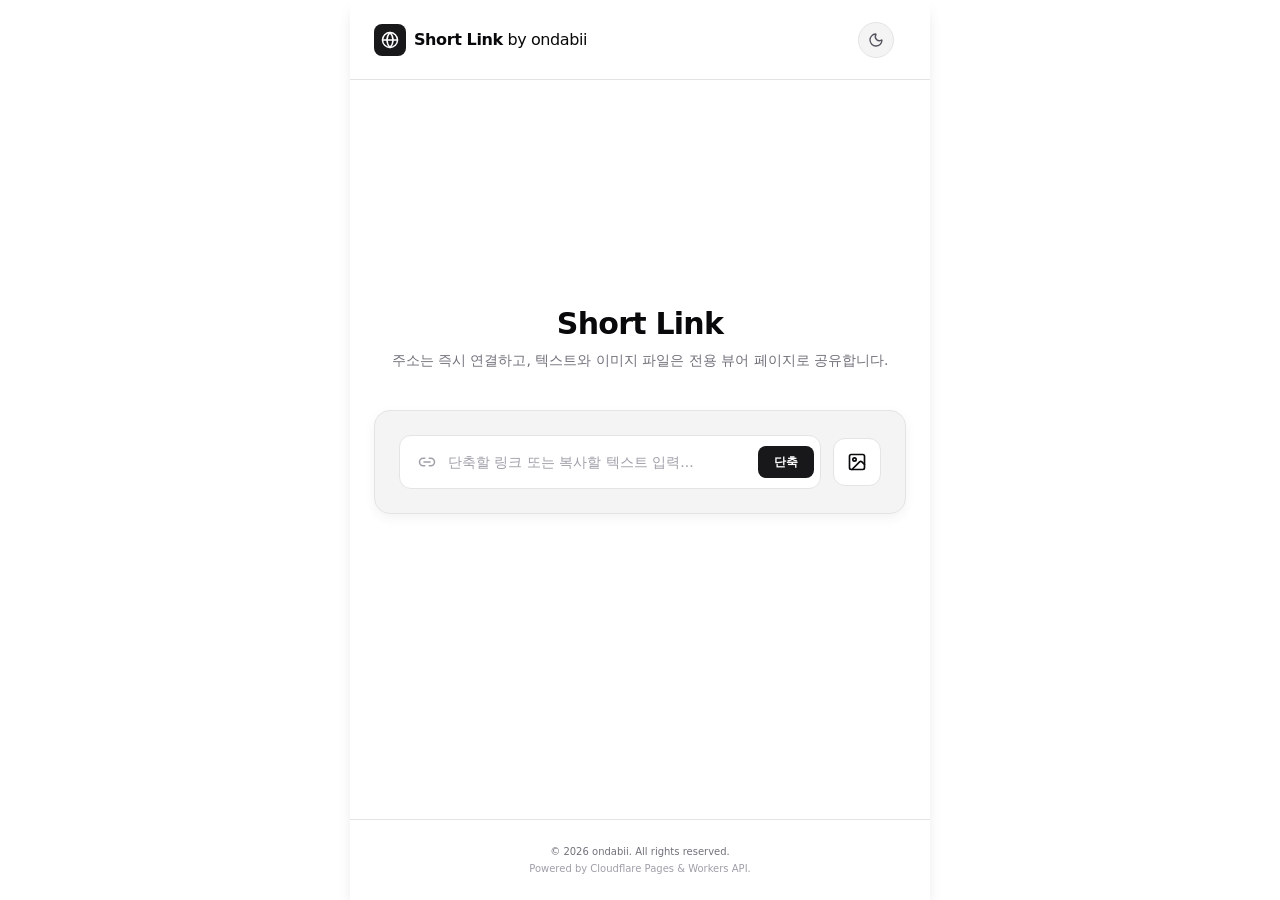
==== index.html @ 6224d983 "new" ====
<!DOCTYPE html><html lang="ko" class="light"><head><meta charSet="utf-8"/><meta name="viewport" content="width=device-width, initial-scale=1"/><link rel="stylesheet" href="/_next/static/chunks/0llae850dmbiy.css" data-precedence="next"/><link rel="preload" as="script" fetchPriority="low" href="/_next/static/chunks/2mu_lfzt0j-6j.js"/><script src="/_next/static/chunks/03jfsemc0q5s9.js" async=""></script><script src="/_next/static/chunks/3j9pm5otqxm82.js" async=""></script><script src="/_next/static/chunks/turbopack-1w4c6a7f10bib.js" async=""></script><script src="/_next/static/chunks/05-c3ty_6dwfk.js" async=""></script><script src="/_next/static/chunks/14mrh2-p_w84d.js" async=""></script><script src="/_next/static/chunks/13vn1evvbpyvv.js" async=""></script><script src="/_next/static/chunks/29nve9tru69v0.js" async=""></script><link rel="preload" href="https://accounts.google.com/gsi/client" as="script"/><title>Short Link by ondabii</title><meta name="description" content="주소는 즉시 연결하고, 텍스트와 이미지 파일은 전용 뷰어 페이지로 공유합니다."/><link rel="icon" href="/favicon.ico?favicon.2vob68tjqpejf.ico" sizes="256x256" type="image/x-icon"/><script src="/_next/static/chunks/0cz1d0mv5g_q7.js" noModule=""></script></head><body class="min-h-screen flex flex-col"><div hidden=""><!--$--><!--/$--></div><div class="w-full max-w-[580px] mx-auto flex-grow flex flex-col bg-white dark:bg-[#09090b] transition-all duration-300 min-h-screen relative shadow-lg"><header class="w-full px-6 h-20 flex items-center justify-between border-b border-zinc-200 dark:border-zinc-800 bg-white dark:bg-[#09090b] shrink-0 z-10"><div class="flex items-center gap-2"><div class="w-8 h-8 rounded-lg bg-zinc-900 dark:bg-zinc-100 flex items-center justify-center"><svg xmlns="http://www.w3.org/2000/svg" width="24" height="24" viewBox="0 0 24 24" fill="none" stroke="currentColor" stroke-width="2" stroke-linecap="round" stroke-linejoin="round" class="lucide lucide-globe w-4.5 h-4.5 text-white dark:text-zinc-900" aria-hidden="true"><circle cx="12" cy="12" r="10"></circle><path d="M12 2a14.5 14.5 0 0 0 0 20 14.5 14.5 0 0 0 0-20"></path><path d="M2 12h20"></path></svg></div><span class="text-base text-zinc-650 dark:text-zinc-400 tracking-tight"><strong class="font-bold text-zinc-950 dark:text-white">Short Link</strong> by ondabii</span></div><div class="flex items-center gap-3"><button class="w-9 h-9 rounded-full flex items-center justify-center bg-zinc-100 hover:bg-zinc-200 dark:bg-zinc-800 dark:hover:bg-zinc-700 border border-zinc-200 dark:border-zinc-700 text-zinc-600 dark:text-zinc-300 cursor-pointer transition-all" title="테마 토글"><svg xmlns="http://www.w3.org/2000/svg" width="24" height="24" viewBox="0 0 24 24" fill="none" stroke="currentColor" stroke-width="2" stroke-linecap="round" stroke-linejoin="round" class="lucide lucide-moon w-4 h-4" aria-hidden="true"><path d="M20.985 12.486a9 9 0 1 1-9.473-9.472c.405-.022.617.46.402.803a6 6 0 0 0 8.268 8.268c.344-.215.825-.004.803.401"></path></svg></button><div id="google-signin-btn"></div></div></header><main class="flex-1 w-full px-6 flex flex-col justify-center py-16 relative z-10"><div class="text-center mb-10"><h1 class="text-3xl font-bold tracking-tight mb-2 text-zinc-900 dark:text-white"><strong class="font-extrabold text-zinc-950 dark:text-white">Short Link</strong></h1><p class="text-zinc-500 dark:text-zinc-400 text-xs sm:text-sm">주소는 즉시 연결하고, 텍스트와 이미지 파일은 전용 뷰어 페이지로 공유합니다.</p></div><div class="w-full flat-panel rounded-2xl p-6 bg-zinc-50 dark:bg-zinc-900 border border-zinc-200 dark:border-zinc-800 shadow-sm relative mb-8"><form class="space-y-4"><div class="flex flex-row items-stretch sm:items-center gap-3"><div class="flex-1 relative flex items-center rounded-xl border border-zinc-200 dark:border-zinc-800 bg-white dark:bg-zinc-950 p-1.5 focus-within:border-zinc-400 dark:focus-within:border-zinc-600 transition-all duration-300"><div class="pl-3 text-zinc-400"><svg xmlns="http://www.w3.org/2000/svg" width="24" height="24" viewBox="0 0 24 24" fill="none" stroke="currentColor" stroke-width="2" stroke-linecap="round" stroke-linejoin="round" class="lucide lucide-link2 lucide-link-2 w-4.5 h-4.5 text-zinc-400" aria-hidden="true"><path d="M9 17H7A5 5 0 0 1 7 7h2"></path><path d="M15 7h2a5 5 0 1 1 0 10h-2"></path><line x1="8" x2="16" y1="12" y2="12"></line></svg></div><div class="flex-1 min-w-0 px-3 py-2"><input type="text" placeholder="단축할 링크 또는 복사할 텍스트 입력..." class="w-full bg-transparent border-0 p-0 text-sm text-zinc-800 dark:text-zinc-200 placeholder-zinc-400 focus:ring-0 focus:outline-none" value=""/></div><button type="submit" class="py-2 px-4 rounded-lg bg-zinc-900 dark:bg-white text-white dark:text-zinc-900 hover:bg-zinc-800 dark:hover:bg-zinc-100 font-semibold text-xs transition-colors cursor-pointer shrink-0 disabled:opacity-50">단축</button></div><input type="file" class="hidden" accept="image/*"/><button type="button" class="w-12 h-12 rounded-xl flex items-center justify-center bg-white dark:bg-zinc-950 border border-zinc-200 dark:border-zinc-800 hover:bg-zinc-50 dark:hover:bg-zinc-900 text-zinc-550 dark:text-zinc-400 cursor-pointer transition-colors shrink-0" title="이미지 파일 첨부"><svg xmlns="http://www.w3.org/2000/svg" width="24" height="24" viewBox="0 0 24 24" fill="none" stroke="currentColor" stroke-width="2" stroke-linecap="round" stroke-linejoin="round" class="lucide lucide-image w-5 h-5" aria-hidden="true"><rect width="18" height="18" x="3" y="3" rx="2" ry="2"></rect><circle cx="9" cy="9" r="2"></circle><path d="m21 15-3.086-3.086a2 2 0 0 0-2.828 0L6 21"></path></svg></button></div></form></div></main><footer class="w-full px-6 py-6 text-center text-[10px] text-zinc-500 border-t border-zinc-200 dark:border-zinc-800 mt-12 bg-white dark:bg-[#09090b]"><p>© 2026 ondabii. All rights reserved.</p><p class="mt-0.5 text-zinc-400 dark:text-zinc-650">Powered by Cloudflare Pages &amp; Workers API.</p></footer></div><!--$--><!--/$--><script src="/_next/static/chunks/2mu_lfzt0j-6j.js" id="_R_" async=""></script><script>(self.__next_f=self.__next_f||[]).push([0])</script><script>self.__next_f.push([1,"1:\"$Sreact.fragment\"\n2:I[39756,[\"/_next/static/chunks/05-c3ty_6dwfk.js\",\"/_next/static/chunks/14mrh2-p_w84d.js\"],\"default\"]\n3:I[37457,[\"/_next/static/chunks/05-c3ty_6dwfk.js\",\"/_next/static/chunks/14mrh2-p_w84d.js\"],\"default\"]\n4:I[47257,[\"/_next/static/chunks/05-c3ty_6dwfk.js\",\"/_next/static/chunks/14mrh2-p_w84d.js\"],\"ClientPageRoot\"]\n5:I[52683,[\"/_next/static/chunks/05-c3ty_6dwfk.js\",\"/_next/static/chunks/14mrh2-p_w84d.js\",\"/_next/static/chunks/13vn1evvbpyvv.js\",\"/_next/static/chunks/29nve9tru69v0.js\"],\"default\"]\n8:I[97367,[\"/_next/static/chunks/05-c3ty_6dwfk.js\",\"/_next/static/chunks/14mrh2-p_w84d.js\"],\"OutletBoundary\"]\n9:\"$Sreact.suspense\"\nb:I[97367,[\"/_next/static/chunks/05-c3ty_6dwfk.js\",\"/_next/static/chunks/14mrh2-p_w84d.js\"],\"ViewportBoundary\"]\nd:I[97367,[\"/_next/static/chunks/05-c3ty_6dwfk.js\",\"/_next/static/chunks/14mrh2-p_w84d.js\"],\"MetadataBoundary\"]\nf:I[68027,[\"/_next/static/chunks/05-c3ty_6dwfk.js\",\"/_next/static/chunks/14mrh2-p_w84d.js\"],\"default\",1]\n:HL[\"/_next/static/chunks/0llae850dmbiy.css\",\"style\"]\n"])</script><script>self.__next_f.push([1,"0:{\"P\":null,\"c\":[\"\",\"\"],\"q\":\"\",\"i\":false,\"f\":[[[\"\",{\"children\":[\"__PAGE__\",{}]},\"$undefined\",\"$undefined\",16],[[\"$\",\"$1\",\"c\",{\"children\":[[[\"$\",\"link\",\"0\",{\"rel\":\"stylesheet\",\"href\":\"/_next/static/chunks/0llae850dmbiy.css\",\"precedence\":\"next\",\"crossOrigin\":\"$undefined\",\"nonce\":\"$undefined\"}],[\"$\",\"script\",\"script-0\",{\"src\":\"/_next/static/chunks/05-c3ty_6dwfk.js\",\"async\":true,\"nonce\":\"$undefined\"}],[\"$\",\"script\",\"script-1\",{\"src\":\"/_next/static/chunks/14mrh2-p_w84d.js\",\"async\":true,\"nonce\":\"$undefined\"}]],[\"$\",\"html\",null,{\"lang\":\"ko\",\"className\":\"light\",\"children\":[\"$\",\"body\",null,{\"className\":\"min-h-screen flex flex-col\",\"children\":[\"$\",\"$L2\",null,{\"parallelRouterKey\":\"children\",\"error\":\"$undefined\",\"errorStyles\":\"$undefined\",\"errorScripts\":\"$undefined\",\"template\":[\"$\",\"$L3\",null,{}],\"templateStyles\":\"$undefined\",\"templateScripts\":\"$undefined\",\"notFound\":[[[\"$\",\"title\",null,{\"children\":\"404: This page could not be found.\"}],[\"$\",\"div\",null,{\"style\":{\"fontFamily\":\"system-ui,\\\"Segoe UI\\\",Roboto,Helvetica,Arial,sans-serif,\\\"Apple Color Emoji\\\",\\\"Segoe UI Emoji\\\"\",\"height\":\"100vh\",\"textAlign\":\"center\",\"display\":\"flex\",\"flexDirection\":\"column\",\"alignItems\":\"center\",\"justifyContent\":\"center\"},\"children\":[\"$\",\"div\",null,{\"children\":[[\"$\",\"style\",null,{\"dangerouslySetInnerHTML\":{\"__html\":\"body{color:#000;background:#fff;margin:0}.next-error-h1{border-right:1px solid rgba(0,0,0,.3)}@media (prefers-color-scheme:dark){body{color:#fff;background:#000}.next-error-h1{border-right:1px solid rgba(255,255,255,.3)}}\"}}],[\"$\",\"h1\",null,{\"className\":\"next-error-h1\",\"style\":{\"display\":\"inline-block\",\"margin\":\"0 20px 0 0\",\"padding\":\"0 23px 0 0\",\"fontSize\":24,\"fontWeight\":500,\"verticalAlign\":\"top\",\"lineHeight\":\"49px\"},\"children\":404}],[\"$\",\"div\",null,{\"style\":{\"display\":\"inline-block\"},\"children\":[\"$\",\"h2\",null,{\"style\":{\"fontSize\":14,\"fontWeight\":400,\"lineHeight\":\"49px\",\"margin\":0},\"children\":\"This page could not be found.\"}]}]]}]}]],[]],\"forbidden\":\"$undefined\",\"unauthorized\":\"$undefined\"}]}]}]]}],{\"children\":[[\"$\",\"$1\",\"c\",{\"children\":[[\"$\",\"$L4\",null,{\"Component\":\"$5\",\"serverProvidedParams\":{\"searchParams\":{},\"params\":{},\"promises\":[\"$@6\",\"$@7\"]}}],[[\"$\",\"script\",\"script-0\",{\"src\":\"/_next/static/chunks/13vn1evvbpyvv.js\",\"async\":true,\"nonce\":\"$undefined\"}],[\"$\",\"script\",\"script-1\",{\"src\":\"/_next/static/chunks/29nve9tru69v0.js\",\"async\":true,\"nonce\":\"$undefined\"}]],[\"$\",\"$L8\",null,{\"children\":[\"$\",\"$9\",null,{\"name\":\"Next.MetadataOutlet\",\"children\":\"$@a\"}]}]]}],{},null,false,null]},null,false,null],[\"$\",\"$1\",\"h\",{\"children\":[null,[\"$\",\"$Lb\",null,{\"children\":\"$Lc\"}],[\"$\",\"div\",null,{\"hidden\":true,\"children\":[\"$\",\"$Ld\",null,{\"children\":[\"$\",\"$9\",null,{\"name\":\"Next.Metadata\",\"children\":\"$Le\"}]}]}],null]}],false]],\"m\":\"$undefined\",\"G\":[\"$f\",[[\"$\",\"link\",\"0\",{\"rel\":\"stylesheet\",\"href\":\"/_next/static/chunks/0llae850dmbiy.css\",\"precedence\":\"next\",\"crossOrigin\":\"$undefined\",\"nonce\":\"$undefined\"}]]],\"S\":true,\"h\":null,\"s\":\"$undefined\",\"l\":\"$undefined\",\"p\":\"$undefined\",\"d\":\"$undefined\",\"b\":\"JuamprrJCutm_H6bIuqBl\"}\n"])</script><script>self.__next_f.push([1,"6:{}\n7:\"$0:f:0:1:1:children:0:props:children:0:props:serverProvidedParams:params\"\n"])</script><script>self.__next_f.push([1,"c:[[\"$\",\"meta\",\"0\",{\"charSet\":\"utf-8\"}],[\"$\",\"meta\",\"1\",{\"name\":\"viewport\",\"content\":\"width=device-width, initial-scale=1\"}]]\n"])</script><script>self.__next_f.push([1,"10:I[27201,[\"/_next/static/chunks/05-c3ty_6dwfk.js\",\"/_next/static/chunks/14mrh2-p_w84d.js\"],\"IconMark\"]\na:null\ne:[[\"$\",\"title\",\"0\",{\"children\":\"Short Link by ondabii\"}],[\"$\",\"meta\",\"1\",{\"name\":\"description\",\"content\":\"주소는 즉시 연결하고, 텍스트와 이미지 파일은 전용 뷰어 페이지로 공유합니다.\"}],[\"$\",\"link\",\"2\",{\"rel\":\"icon\",\"href\":\"/favicon.ico?favicon.2vob68tjqpejf.ico\",\"sizes\":\"256x256\",\"type\":\"image/x-icon\"}],[\"$\",\"$L10\",\"3\",{}]]\n"])</script></body></html>
---- _next/static/chunks/0llae850dmbiy.css ----
@layer properties{@supports (((-webkit-hyphens:none)) and (not (margin-trim:inline))) or ((-moz-orient:inline) and (not (color:rgb(from red r g b)))){*,:before,:after,::backdrop{--tw-scale-x:1;--tw-scale-y:1;--tw-scale-z:1;--tw-space-y-reverse:0;--tw-border-style:solid;--tw-leading:initial;--tw-font-weight:initial;--tw-tracking:initial;--tw-shadow:0 0 #0000;--tw-shadow-color:initial;--tw-shadow-alpha:100%;--tw-inset-shadow:0 0 #0000;--tw-inset-shadow-color:initial;--tw-inset-shadow-alpha:100%;--tw-ring-color:initial;--tw-ring-shadow:0 0 #0000;--tw-inset-ring-color:initial;--tw-inset-ring-shadow:0 0 #0000;--tw-ring-inset:initial;--tw-ring-offset-width:0px;--tw-ring-offset-color:#fff;--tw-ring-offset-shadow:0 0 #0000;--tw-outline-style:solid;--tw-backdrop-blur:initial;--tw-backdrop-brightness:initial;--tw-backdrop-contrast:initial;--tw-backdrop-grayscale:initial;--tw-backdrop-hue-rotate:initial;--tw-backdrop-invert:initial;--tw-backdrop-opacity:initial;--tw-backdrop-saturate:initial;--tw-backdrop-sepia:initial;--tw-duration:initial}}}@layer theme{:root,:host{--font-sans:ui-sans-serif, system-ui, sans-serif, "Apple Color Emoji", "Segoe UI Emoji", "Segoe UI Symbol", "Noto Color Emoji";--font-mono:ui-monospace, SFMono-Regular, Menlo, Monaco, Consolas, "Liberation Mono", "Courier New", monospace;--color-red-50:#fef2f2;--color-red-200:#ffcaca;--color-red-500:#fb2c36;--color-red-900:#82181a;--color-red-950:#460809;--color-green-500:#00c758;--color-emerald-50:#ecfdf5;--color-emerald-100:#d0fae5;--color-emerald-300:#5ee9b5;--color-emerald-400:#00d294;--color-emerald-500:#00bb7f;--color-emerald-600:#009767;--color-emerald-900:#004e3b;--color-emerald-950:#002c22;--color-blue-500:#3080ff;--color-indigo-500:#625fff;--color-rose-500:#ff2357;--color-zinc-50:#fafafa;--color-zinc-100:#f4f4f5;--color-zinc-200:#e4e4e7;--color-zinc-300:#d4d4d8;--color-zinc-400:#9f9fa9;--color-zinc-500:#71717b;--color-zinc-600:#52525c;--color-zinc-700:#3f3f46;--color-zinc-800:#27272a;--color-zinc-900:#18181b;--color-zinc-950:#09090b;--color-black:#000;--color-white:#fff;--spacing:.25rem;--container-sm:24rem;--container-md:28rem;--text-xs:.75rem;--text-xs--line-height:calc(1 / .75);--text-sm:.875rem;--text-sm--line-height:calc(1.25 / .875);--text-base:1rem;--text-base--line-height:calc(1.5 / 1);--text-3xl:1.875rem;--text-3xl--line-height:calc(2.25 / 1.875);--font-weight-medium:500;--font-weight-semibold:600;--font-weight-bold:700;--font-weight-extrabold:800;--tracking-tight:-.025em;--tracking-wider:.05em;--leading-tight:1.25;--leading-relaxed:1.625;--radius-lg:.5rem;--radius-xl:.75rem;--radius-2xl:1rem;--animate-spin:spin 1s linear infinite;--animate-pulse:pulse 2s cubic-bezier(.4, 0, .6, 1) infinite;--blur-xs:4px;--default-transition-duration:.15s;--default-transition-timing-function:cubic-bezier(.4, 0, .2, 1);--default-font-family:var(--font-sans);--default-mono-font-family:var(--font-mono)}@supports (color:lab(0% 0 0)){:root,:host{--color-red-50:lab(96.5005% 4.18511 1.52329);--color-red-200:lab(86.017% 19.8815 7.75869);--color-red-500:lab(55.4814% 75.0732 48.8528);--color-red-900:lab(28.5139% 44.5539 29.0463);--color-red-950:lab(13.003% 29.04 16.7519);--color-green-500:lab(70.5521% -66.5147 45.8072);--color-emerald-50:lab(97.8462% -6.94963 1.85487);--color-emerald-100:lab(94.9004% -17.0769 5.63836);--color-emerald-300:lab(83.9203% -48.7124 13.8849);--color-emerald-400:lab(75.0771% -60.7313 19.4146);--color-emerald-500:lab(66.9756% -58.27 19.5419);--color-emerald-600:lab(55.0481% -49.9246 15.93);--color-emerald-900:lab(28.8637% -26.9249 5.45986);--color-emerald-950:lab(15.0582% -17.9507 2.38369);--color-blue-500:lab(54.1736% 13.3368 -74.6839);--color-indigo-500:lab(48.295% 38.3129 -81.9673);--color-rose-500:lab(56.101% 79.4329 31.4532);--color-zinc-50:lab(98.26% 0 0);--color-zinc-100:lab(96.1634% .0993013 -.364029);--color-zinc-200:lab(90.6853% .399202 -1.45452);--color-zinc-300:lab(84.9837% .601262 -2.17985);--color-zinc-400:lab(65.6464% 1.53494 -5.42429);--color-zinc-500:lab(47.8878% 1.65477 -5.77283);--color-zinc-600:lab(35.1166% 1.7821 -6.1173);--color-zinc-700:lab(26.8019% 1.35386 -4.68303);--color-zinc-800:lab(15.7305% .613749 -2.16959);--color-zinc-900:lab(8.30603% .618212 -2.16573);--color-zinc-950:lab(2.51107% .242703 -.886115)}}}@layer base{*,:after,:before,::backdrop{box-sizing:border-box;border:0 solid;margin:0;padding:0}::file-selector-button{box-sizing:border-box;border:0 solid;margin:0;padding:0}html,:host{-webkit-text-size-adjust:100%;tab-size:4;line-height:1.5;font-family:var(--default-font-family,ui-sans-serif, system-ui, sans-serif, "Apple Color Emoji", "Segoe UI Emoji", "Segoe UI Symbol", "Noto Color Emoji");font-feature-settings:var(--default-font-feature-settings,normal);font-variation-settings:var(--default-font-variation-settings,normal);-webkit-tap-highlight-color:transparent}hr{height:0;color:inherit;border-top-width:1px}abbr:where([title]){-webkit-text-decoration:underline dotted;text-decoration:underline dotted}h1,h2,h3,h4,h5,h6{font-size:inherit;font-weight:inherit}a{color:inherit;-webkit-text-decoration:inherit;-webkit-text-decoration:inherit;-webkit-text-decoration:inherit;-webkit-text-decoration:inherit;text-decoration:inherit}b,strong{font-weight:bolder}code,kbd,samp,pre{font-family:var(--default-mono-font-family,ui-monospace, SFMono-Regular, Menlo, Monaco, Consolas, "Liberation Mono", "Courier New", monospace);font-feature-settings:var(--default-mono-font-feature-settings,normal);font-variation-settings:var(--default-mono-font-variation-settings,normal);font-size:1em}small{font-size:80%}sub,sup{vertical-align:baseline;font-size:75%;line-height:0;position:relative}sub{bottom:-.25em}sup{top:-.5em}table{text-indent:0;border-color:inherit;border-collapse:collapse}:-moz-focusring{outline:auto}progress{vertical-align:baseline}summary{display:list-item}ol,ul,menu{list-style:none}img,svg,video,canvas,audio,iframe,embed,object{vertical-align:middle;display:block}img,video{max-width:100%;height:auto}button,input,select,optgroup,textarea{font:inherit;font-feature-settings:inherit;font-variation-settings:inherit;letter-spacing:inherit;color:inherit;opacity:1;background-color:#0000;border-radius:0}::file-selector-button{font:inherit;font-feature-settings:inherit;font-variation-settings:inherit;letter-spacing:inherit;color:inherit;opacity:1;background-color:#0000;border-radius:0}:where(select:is([multiple],[size])) optgroup{font-weight:bolder}:where(select:is([multiple],[size])) optgroup option{padding-inline-start:20px}::file-selector-button{margin-inline-end:4px}::placeholder{opacity:1}@supports (not ((-webkit-appearance:-apple-pay-button))) or (contain-intrinsic-size:1px){::placeholder{color:currentColor}@supports (color:color-mix(in lab, red, red)){::placeholder{color:color-mix(in oklab, currentcolor 50%, transparent)}}}textarea{resize:vertical}::-webkit-search-decoration{-webkit-appearance:none}::-webkit-date-and-time-value{min-height:1lh;text-align:inherit}::-webkit-datetime-edit{display:inline-flex}::-webkit-datetime-edit-fields-wrapper{padding:0}::-webkit-datetime-edit{padding-block:0}::-webkit-datetime-edit-year-field{padding-block:0}::-webkit-datetime-edit-month-field{padding-block:0}::-webkit-datetime-edit-day-field{padding-block:0}::-webkit-datetime-edit-hour-field{padding-block:0}::-webkit-datetime-edit-minute-field{padding-block:0}::-webkit-datetime-edit-second-field{padding-block:0}::-webkit-datetime-edit-millisecond-field{padding-block:0}::-webkit-datetime-edit-meridiem-field{padding-block:0}::-webkit-calendar-picker-indicator{line-height:1}:-moz-ui-invalid{box-shadow:none}button,input:where([type=button],[type=reset],[type=submit]){appearance:button}::file-selector-button{appearance:button}::-webkit-inner-spin-button{height:auto}::-webkit-outer-spin-button{height:auto}[hidden]:where(:not([hidden=until-found])){display:none!important}}@layer components;@layer utilities{.absolute{position:absolute}.relative{position:relative}.inset-0{inset:0}.top-1\.5{top:calc(var(--spacing) * 1.5)}.top-11{top:calc(var(--spacing) * 11)}.right-0{right:0}.right-2{right:calc(var(--spacing) * 2)}.z-10{z-index:10}.z-30{z-index:30}.z-40{z-index:40}.z-50{z-index:50}.container{width:100%}@media (min-width:40rem){.container{max-width:40rem}}@media (min-width:48rem){.container{max-width:48rem}}@media (min-width:64rem){.container{max-width:64rem}}@media (min-width:80rem){.container{max-width:80rem}}@media (min-width:96rem){.container{max-width:96rem}}.mx-auto{margin-inline:auto}.my-8{margin-block:calc(var(--spacing) * 8)}.mt-0\.5{margin-top:calc(var(--spacing) * .5)}.mt-2{margin-top:calc(var(--spacing) * 2)}.mt-8{margin-top:calc(var(--spacing) * 8)}.mt-12{margin-top:calc(var(--spacing) * 12)}.mb-1{margin-bottom:var(--spacing)}.mb-2{margin-bottom:calc(var(--spacing) * 2)}.mb-3{margin-bottom:calc(var(--spacing) * 3)}.mb-4{margin-bottom:calc(var(--spacing) * 4)}.mb-5{margin-bottom:calc(var(--spacing) * 5)}.mb-8{margin-bottom:calc(var(--spacing) * 8)}.mb-10{margin-bottom:calc(var(--spacing) * 10)}.block{display:block}.flex{display:flex}.hidden{display:none}.h-2{height:calc(var(--spacing) * 2)}.h-3{height:calc(var(--spacing) * 3)}.h-3\.5{height:calc(var(--spacing) * 3.5)}.h-4{height:calc(var(--spacing) * 4)}.h-4\.5{height:calc(var(--spacing) * 4.5)}.h-5{height:calc(var(--spacing) * 5)}.h-6{height:calc(var(--spacing) * 6)}.h-8{height:calc(var(--spacing) * 8)}.h-9{height:calc(var(--spacing) * 9)}.h-12{height:calc(var(--spacing) * 12)}.h-20{height:calc(var(--spacing) * 20)}.h-full{height:100%}.max-h-\[220px\]{max-height:220px}.max-h-\[320px\]{max-height:320px}.min-h-\[140px\]{min-height:140px}.min-h-screen{min-height:100vh}.w-2{width:calc(var(--spacing) * 2)}.w-3{width:calc(var(--spacing) * 3)}.w-3\.5{width:calc(var(--spacing) * 3.5)}.w-4{width:calc(var(--spacing) * 4)}.w-4\.5{width:calc(var(--spacing) * 4.5)}.w-5{width:calc(var(--spacing) * 5)}.w-6{width:calc(var(--spacing) * 6)}.w-8{width:calc(var(--spacing) * 8)}.w-9{width:calc(var(--spacing) * 9)}.w-12{width:calc(var(--spacing) * 12)}.w-64{width:calc(var(--spacing) * 64)}.w-fit{width:fit-content}.w-full{width:100%}.max-w-\[60px\]{max-width:60px}.max-w-\[150px\]{max-width:150px}.max-w-\[200px\]{max-width:200px}.max-w-\[420px\]{max-width:420px}.max-w-\[580px\]{max-width:580px}.max-w-full{max-width:100%}.max-w-md{max-width:var(--container-md)}.min-w-0{min-width:0}.flex-1{flex:1}.shrink-0{flex-shrink:0}.flex-grow{flex-grow:1}.origin-top-right{transform-origin:100% 0}.scale-90{--tw-scale-x:90%;--tw-scale-y:90%;--tw-scale-z:90%;scale:var(--tw-scale-x) var(--tw-scale-y)}.animate-pulse{animation:var(--animate-pulse)}.animate-spin{animation:var(--animate-spin)}.cursor-pointer{cursor:pointer}.scrollbar-none{scrollbar-width:none}.scrollbar-thin{scrollbar-width:thin}.flex-col{flex-direction:column}.flex-row{flex-direction:row}.items-center{align-items:center}.items-stretch{align-items:stretch}.justify-between{justify-content:space-between}.justify-center{justify-content:center}.justify-end{justify-content:flex-end}.gap-1{gap:var(--spacing)}.gap-1\.5{gap:calc(var(--spacing) * 1.5)}.gap-2{gap:calc(var(--spacing) * 2)}.gap-2\.5{gap:calc(var(--spacing) * 2.5)}.gap-3{gap:calc(var(--spacing) * 3)}:where(.space-y-2>:not(:last-child)){--tw-space-y-reverse:0;margin-block-start:calc(calc(var(--spacing) * 2) * var(--tw-space-y-reverse));margin-block-end:calc(calc(var(--spacing) * 2) * calc(1 - var(--tw-space-y-reverse)))}:where(.space-y-3>:not(:last-child)){--tw-space-y-reverse:0;margin-block-start:calc(calc(var(--spacing) * 3) * var(--tw-space-y-reverse));margin-block-end:calc(calc(var(--spacing) * 3) * calc(1 - var(--tw-space-y-reverse)))}:where(.space-y-4>:not(:last-child)){--tw-space-y-reverse:0;margin-block-start:calc(calc(var(--spacing) * 4) * var(--tw-space-y-reverse));margin-block-end:calc(calc(var(--spacing) * 4) * calc(1 - var(--tw-space-y-reverse)))}.truncate{text-overflow:ellipsis;white-space:nowrap;overflow:hidden}.overflow-hidden{overflow:hidden}.overflow-x-auto{overflow-x:auto}.overflow-y-auto{overflow-y:auto}.rounded{border-radius:.25rem}.rounded-2xl{border-radius:var(--radius-2xl)}.rounded-full{border-radius:3.40282e38px}.rounded-lg{border-radius:var(--radius-lg)}.rounded-xl{border-radius:var(--radius-xl)}.border{border-style:var(--tw-border-style);border-width:1px}.border-0{border-style:var(--tw-border-style);border-width:0}.border-4{border-style:var(--tw-border-style);border-width:4px}.border-t{border-top-style:var(--tw-border-style);border-top-width:1px}.border-b{border-bottom-style:var(--tw-border-style);border-bottom-width:1px}.border-none{--tw-border-style:none;border-style:none}.border-emerald-500{border-color:var(--color-emerald-500)}.border-red-200{border-color:var(--color-red-200)}.border-zinc-100{border-color:var(--color-zinc-100)}.border-zinc-200{border-color:var(--color-zinc-200)}.border-zinc-200\/60{border-color:#e4e4e799}@supports (color:color-mix(in lab, red, red)){.border-zinc-200\/60{border-color:color-mix(in oklab, var(--color-zinc-200) 60%, transparent)}}.border-zinc-300{border-color:var(--color-zinc-300)}.border-zinc-900{border-color:var(--color-zinc-900)}.border-t-zinc-900{border-top-color:var(--color-zinc-900)}.bg-black\/40{background-color:#0006}@supports (color:color-mix(in lab, red, red)){.bg-black\/40{background-color:color-mix(in oklab, var(--color-black) 40%, transparent)}}.bg-emerald-50\/10{background-color:#ecfdf51a}@supports (color:color-mix(in lab, red, red)){.bg-emerald-50\/10{background-color:color-mix(in oklab, var(--color-emerald-50) 10%, transparent)}}.bg-emerald-100{background-color:var(--color-emerald-100)}.bg-emerald-500{background-color:var(--color-emerald-500)}.bg-red-50\/10{background-color:#fef2f21a}@supports (color:color-mix(in lab, red, red)){.bg-red-50\/10{background-color:color-mix(in oklab, var(--color-red-50) 10%, transparent)}}.bg-transparent{background-color:#0000}.bg-white{background-color:var(--color-white)}.bg-zinc-50{background-color:var(--color-zinc-50)}.bg-zinc-50\/50{background-color:#fafafa80}@supports (color:color-mix(in lab, red, red)){.bg-zinc-50\/50{background-color:color-mix(in oklab, var(--color-zinc-50) 50%, transparent)}}.bg-zinc-100{background-color:var(--color-zinc-100)}.bg-zinc-200{background-color:var(--color-zinc-200)}.bg-zinc-900{background-color:var(--color-zinc-900)}.object-contain{object-fit:contain}.object-cover{object-fit:cover}.p-0{padding:0}.p-1{padding:var(--spacing)}.p-1\.5{padding:calc(var(--spacing) * 1.5)}.p-2{padding:calc(var(--spacing) * 2)}.p-2\.5{padding:calc(var(--spacing) * 2.5)}.p-3{padding:calc(var(--spacing) * 3)}.p-4{padding:calc(var(--spacing) * 4)}.p-5{padding:calc(var(--spacing) * 5)}.p-6{padding:calc(var(--spacing) * 6)}.px-1\.5{padding-inline:calc(var(--spacing) * 1.5)}.px-2{padding-inline:calc(var(--spacing) * 2)}.px-2\.5{padding-inline:calc(var(--spacing) * 2.5)}.px-3{padding-inline:calc(var(--spacing) * 3)}.px-4{padding-inline:calc(var(--spacing) * 4)}.px-5{padding-inline:calc(var(--spacing) * 5)}.px-6{padding-inline:calc(var(--spacing) * 6)}.py-0\.5{padding-block:calc(var(--spacing) * .5)}.py-1{padding-block:var(--spacing)}.py-1\.5{padding-block:calc(var(--spacing) * 1.5)}.py-2{padding-block:calc(var(--spacing) * 2)}.py-2\.5{padding-block:calc(var(--spacing) * 2.5)}.py-3{padding-block:calc(var(--spacing) * 3)}.py-6{padding-block:calc(var(--spacing) * 6)}.py-8{padding-block:calc(var(--spacing) * 8)}.py-10{padding-block:calc(var(--spacing) * 10)}.py-12{padding-block:calc(var(--spacing) * 12)}.py-16{padding-block:calc(var(--spacing) * 16)}.pt-1{padding-top:var(--spacing)}.pt-2{padding-top:calc(var(--spacing) * 2)}.pt-3{padding-top:calc(var(--spacing) * 3)}.pt-4{padding-top:calc(var(--spacing) * 4)}.pr-1{padding-right:var(--spacing)}.pr-3{padding-right:calc(var(--spacing) * 3)}.pb-3{padding-bottom:calc(var(--spacing) * 3)}.pl-1{padding-left:var(--spacing)}.pl-3{padding-left:calc(var(--spacing) * 3)}.text-center{text-align:center}.font-mono{font-family:var(--font-mono)}.font-sans{font-family:var(--font-sans)}.text-3xl{font-size:var(--text-3xl);line-height:var(--tw-leading,var(--text-3xl--line-height))}.text-base{font-size:var(--text-base);line-height:var(--tw-leading,var(--text-base--line-height))}.text-sm{font-size:var(--text-sm);line-height:var(--tw-leading,var(--text-sm--line-height))}.text-xs{font-size:var(--text-xs);line-height:var(--tw-leading,var(--text-xs--line-height))}.text-\[8\.5px\]{font-size:8.5px}.text-\[8px\]{font-size:8px}.text-\[9px\]{font-size:9px}.text-\[10\.5px\]{font-size:10.5px}.text-\[10px\]{font-size:10px}.leading-relaxed{--tw-leading:var(--leading-relaxed);line-height:var(--leading-relaxed)}.leading-tight{--tw-leading:var(--leading-tight);line-height:var(--leading-tight)}.font-bold{--tw-font-weight:var(--font-weight-bold);font-weight:var(--font-weight-bold)}.font-extrabold{--tw-font-weight:var(--font-weight-extrabold);font-weight:var(--font-weight-extrabold)}.font-medium{--tw-font-weight:var(--font-weight-medium);font-weight:var(--font-weight-medium)}.font-semibold{--tw-font-weight:var(--font-weight-semibold);font-weight:var(--font-weight-semibold)}.tracking-tight{--tw-tracking:var(--tracking-tight);letter-spacing:var(--tracking-tight)}.tracking-wider{--tw-tracking:var(--tracking-wider);letter-spacing:var(--tracking-wider)}.break-all{word-break:break-all}.whitespace-pre-wrap{white-space:pre-wrap}.text-blue-500{color:var(--color-blue-500)}.text-emerald-500{color:var(--color-emerald-500)}.text-emerald-600{color:var(--color-emerald-600)}.text-green-500{color:var(--color-green-500)}.text-indigo-500{color:var(--color-indigo-500)}.text-red-500{color:var(--color-red-500)}.text-rose-500{color:var(--color-rose-500)}.text-white{color:var(--color-white)}.text-zinc-400{color:var(--color-zinc-400)}.text-zinc-500{color:var(--color-zinc-500)}.text-zinc-600{color:var(--color-zinc-600)}.text-zinc-700{color:var(--color-zinc-700)}.text-zinc-800{color:var(--color-zinc-800)}.text-zinc-900{color:var(--color-zinc-900)}.text-zinc-950{color:var(--color-zinc-950)}.uppercase{text-transform:uppercase}.placeholder-zinc-400::placeholder{color:var(--color-zinc-400)}.shadow-2xl{--tw-shadow:0 25px 50px -12px var(--tw-shadow-color,#00000040);box-shadow:var(--tw-inset-shadow), var(--tw-inset-ring-shadow), var(--tw-ring-offset-shadow), var(--tw-ring-shadow), var(--tw-shadow)}.shadow-lg{--tw-shadow:0 10px 15px -3px var(--tw-shadow-color,#0000001a), 0 4px 6px -4px var(--tw-shadow-color,#0000001a);box-shadow:var(--tw-inset-shadow), var(--tw-inset-ring-shadow), var(--tw-ring-offset-shadow), var(--tw-ring-shadow), var(--tw-shadow)}.shadow-sm{--tw-shadow:0 1px 3px 0 var(--tw-shadow-color,#0000001a), 0 1px 2px -1px var(--tw-shadow-color,#0000001a);box-shadow:var(--tw-inset-shadow), var(--tw-inset-ring-shadow), var(--tw-ring-offset-shadow), var(--tw-ring-shadow), var(--tw-shadow)}.shadow-xl{--tw-shadow:0 20px 25px -5px var(--tw-shadow-color,#0000001a), 0 8px 10px -6px var(--tw-shadow-color,#0000001a);box-shadow:var(--tw-inset-shadow), var(--tw-inset-ring-shadow), var(--tw-ring-offset-shadow), var(--tw-ring-shadow), var(--tw-shadow)}.shadow-xs{--tw-shadow:0 1px 2px 0 var(--tw-shadow-color,#0000000d);box-shadow:var(--tw-inset-shadow), var(--tw-inset-ring-shadow), var(--tw-ring-offset-shadow), var(--tw-ring-shadow), var(--tw-shadow)}.outline{outline-style:var(--tw-outline-style);outline-width:1px}.backdrop-blur-xs{--tw-backdrop-blur:blur(var(--blur-xs));-webkit-backdrop-filter:var(--tw-backdrop-blur,) var(--tw-backdrop-brightness,) var(--tw-backdrop-contrast,) var(--tw-backdrop-grayscale,) var(--tw-backdrop-hue-rotate,) var(--tw-backdrop-invert,) var(--tw-backdrop-opacity,) var(--tw-backdrop-saturate,) var(--tw-backdrop-sepia,);backdrop-filter:var(--tw-backdrop-blur,) var(--tw-backdrop-brightness,) var(--tw-backdrop-contrast,) var(--tw-backdrop-grayscale,) var(--tw-backdrop-hue-rotate,) var(--tw-backdrop-invert,) var(--tw-backdrop-opacity,) var(--tw-backdrop-saturate,) var(--tw-backdrop-sepia,)}.transition-all{transition-property:all;transition-timing-function:var(--tw-ease,var(--default-transition-timing-function));transition-duration:var(--tw-duration,var(--default-transition-duration))}.transition-colors{transition-property:color,background-color,border-color,outline-color,text-decoration-color,fill,stroke,--tw-gradient-from,--tw-gradient-via,--tw-gradient-to;transition-timing-function:var(--tw-ease,var(--default-transition-timing-function));transition-duration:var(--tw-duration,var(--default-transition-duration))}.transition-opacity{transition-property:opacity;transition-timing-function:var(--tw-ease,var(--default-transition-timing-function));transition-duration:var(--tw-duration,var(--default-transition-duration))}.duration-200{--tw-duration:.2s;transition-duration:.2s}.duration-300{--tw-duration:.3s;transition-duration:.3s}.select-all{-webkit-user-select:all;user-select:all}.select-none{-webkit-user-select:none;user-select:none}.focus-within\:border-zinc-400:focus-within{border-color:var(--color-zinc-400)}@media (hover:hover){.hover\:bg-red-50:hover{background-color:var(--color-red-50)}.hover\:bg-zinc-50:hover{background-color:var(--color-zinc-50)}.hover\:bg-zinc-100:hover{background-color:var(--color-zinc-100)}.hover\:bg-zinc-100\/50:hover{background-color:#f4f4f580}@supports (color:color-mix(in lab, red, red)){.hover\:bg-zinc-100\/50:hover{background-color:color-mix(in oklab, var(--color-zinc-100) 50%, transparent)}}.hover\:bg-zinc-200:hover{background-color:var(--color-zinc-200)}.hover\:bg-zinc-800:hover{background-color:var(--color-zinc-800)}.hover\:text-zinc-700:hover{color:var(--color-zinc-700)}.hover\:text-zinc-800:hover{color:var(--color-zinc-800)}}.focus\:ring-0:focus{--tw-ring-shadow:var(--tw-ring-inset,) 0 0 0 calc(0px + var(--tw-ring-offset-width)) var(--tw-ring-color,currentcolor);box-shadow:var(--tw-inset-shadow), var(--tw-inset-ring-shadow), var(--tw-ring-offset-shadow), var(--tw-ring-shadow), var(--tw-shadow)}.focus\:outline-none:focus{--tw-outline-style:none;outline-style:none}.disabled\:opacity-50:disabled{opacity:.5}@media (min-width:40rem){.sm\:max-w-sm{max-width:var(--container-sm)}.sm\:flex-initial{flex:0 auto}.sm\:flex-row{flex-direction:row}.sm\:items-center{align-items:center}.sm\:text-sm{font-size:var(--text-sm);line-height:var(--tw-leading,var(--text-sm--line-height))}}@media (prefers-color-scheme:dark){.dark\:border-red-900{border-color:var(--color-red-900)}.dark\:border-zinc-700{border-color:var(--color-zinc-700)}.dark\:border-zinc-800{border-color:var(--color-zinc-800)}.dark\:border-zinc-800\/60{border-color:#27272a99}@supports (color:color-mix(in lab, red, red)){.dark\:border-zinc-800\/60{border-color:color-mix(in oklab, var(--color-zinc-800) 60%, transparent)}}.dark\:border-zinc-900{border-color:var(--color-zinc-900)}.dark\:border-t-white{border-top-color:var(--color-white)}.dark\:bg-\[\#09090b\]{background-color:#09090b}.dark\:bg-\[\#121214\]{background-color:#121214}.dark\:bg-emerald-900{background-color:var(--color-emerald-900)}.dark\:bg-emerald-950\/10{background-color:#002c221a}@supports (color:color-mix(in lab, red, red)){.dark\:bg-emerald-950\/10{background-color:color-mix(in oklab, var(--color-emerald-950) 10%, transparent)}}.dark\:bg-red-950\/10{background-color:#4608091a}@supports (color:color-mix(in lab, red, red)){.dark\:bg-red-950\/10{background-color:color-mix(in oklab, var(--color-red-950) 10%, transparent)}}.dark\:bg-white{background-color:var(--color-white)}.dark\:bg-zinc-100{background-color:var(--color-zinc-100)}.dark\:bg-zinc-800{background-color:var(--color-zinc-800)}.dark\:bg-zinc-900{background-color:var(--color-zinc-900)}.dark\:bg-zinc-950{background-color:var(--color-zinc-950)}.dark\:bg-zinc-950\/50{background-color:#09090b80}@supports (color:color-mix(in lab, red, red)){.dark\:bg-zinc-950\/50{background-color:color-mix(in oklab, var(--color-zinc-950) 50%, transparent)}}.dark\:text-emerald-300{color:var(--color-emerald-300)}.dark\:text-emerald-400{color:var(--color-emerald-400)}.dark\:text-white{color:var(--color-white)}.dark\:text-zinc-200{color:var(--color-zinc-200)}.dark\:text-zinc-300{color:var(--color-zinc-300)}.dark\:text-zinc-400{color:var(--color-zinc-400)}.dark\:text-zinc-900{color:var(--color-zinc-900)}.dark\:focus-within\:border-zinc-600:focus-within{border-color:var(--color-zinc-600)}@media (hover:hover){.dark\:hover\:bg-red-950\/20:hover{background-color:#46080933}@supports (color:color-mix(in lab, red, red)){.dark\:hover\:bg-red-950\/20:hover{background-color:color-mix(in oklab, var(--color-red-950) 20%, transparent)}}.dark\:hover\:bg-zinc-100:hover{background-color:var(--color-zinc-100)}.dark\:hover\:bg-zinc-700:hover{background-color:var(--color-zinc-700)}.dark\:hover\:bg-zinc-800:hover{background-color:var(--color-zinc-800)}.dark\:hover\:bg-zinc-800\/50:hover{background-color:#27272a80}@supports (color:color-mix(in lab, red, red)){.dark\:hover\:bg-zinc-800\/50:hover{background-color:color-mix(in oklab, var(--color-zinc-800) 50%, transparent)}}.dark\:hover\:bg-zinc-900:hover{background-color:var(--color-zinc-900)}.dark\:hover\:text-white:hover{color:var(--color-white)}}}}:root{--background:#fff;--foreground:#09090b;--border:#e4e4e7;--panel-bg:#f4f4f5;--card-bg:#fafafa;--card-border:#e4e4e7;--shadow-color:#0000000d}.dark{--background:#09090b;--foreground:#fafafa;--border:#27272a;--panel-bg:#18181b;--card-bg:#121214;--card-border:#27272a;--shadow-color:#0000004d}body{background-color:var(--background);color:var(--foreground);font-family:system-ui,-apple-system,BlinkMacSystemFont,Segoe UI,Roboto,sans-serif;transition:background-color .3s,color .3s}.flat-panel{background-color:var(--panel-bg);border:1px solid var(--border);box-shadow:0 4px 12px var(--shadow-color);transition:all .2s}.flat-card{background-color:var(--card-bg);border:1px solid var(--card-border);box-shadow:0 4px 6px -1px var(--shadow-color)}@property --tw-scale-x{syntax:"*";inherits:false;initial-value:1}@property --tw-scale-y{syntax:"*";inherits:false;initial-value:1}@property --tw-scale-z{syntax:"*";inherits:false;initial-value:1}@property --tw-space-y-reverse{syntax:"*";inherits:false;initial-value:0}@property --tw-border-style{syntax:"*";inherits:false;initial-value:solid}@property --tw-leading{syntax:"*";inherits:false}@property --tw-font-weight{syntax:"*";inherits:false}@property --tw-tracking{syntax:"*";inherits:false}@property --tw-shadow{syntax:"*";inherits:false;initial-value:0 0 #0000}@property --tw-shadow-color{syntax:"*";inherits:false}@property --tw-shadow-alpha{syntax:"<percentage>";inherits:false;initial-value:100%}@property --tw-inset-shadow{syntax:"*";inherits:false;initial-value:0 0 #0000}@property --tw-inset-shadow-color{syntax:"*";inherits:false}@property --tw-inset-shadow-alpha{syntax:"<percentage>";inherits:false;initial-value:100%}@property --tw-ring-color{syntax:"*";inherits:false}@property --tw-ring-shadow{syntax:"*";inherits:false;initial-value:0 0 #0000}@property --tw-inset-ring-color{syntax:"*";inherits:false}@property --tw-inset-ring-shadow{syntax:"*";inherits:false;initial-value:0 0 #0000}@property --tw-ring-inset{syntax:"*";inherits:false}@property --tw-ring-offset-width{syntax:"<length>";inherits:false;initial-value:0}@property --tw-ring-offset-color{syntax:"*";inherits:false;initial-value:#fff}@property --tw-ring-offset-shadow{syntax:"*";inherits:false;initial-value:0 0 #0000}@property --tw-outline-style{syntax:"*";inherits:false;initial-value:solid}@property --tw-backdrop-blur{syntax:"*";inherits:false}@property --tw-backdrop-brightness{syntax:"*";inherits:false}@property --tw-backdrop-contrast{syntax:"*";inherits:false}@property --tw-backdrop-grayscale{syntax:"*";inherits:false}@property --tw-backdrop-hue-rotate{syntax:"*";inherits:false}@property --tw-backdrop-invert{syntax:"*";inherits:false}@property --tw-backdrop-opacity{syntax:"*";inherits:false}@property --tw-backdrop-saturate{syntax:"*";inherits:false}@property --tw-backdrop-sepia{syntax:"*";inherits:false}@property --tw-duration{syntax:"*";inherits:false}@keyframes spin{to{transform:rotate(360deg)}}@keyframes pulse{50%{opacity:.5}}
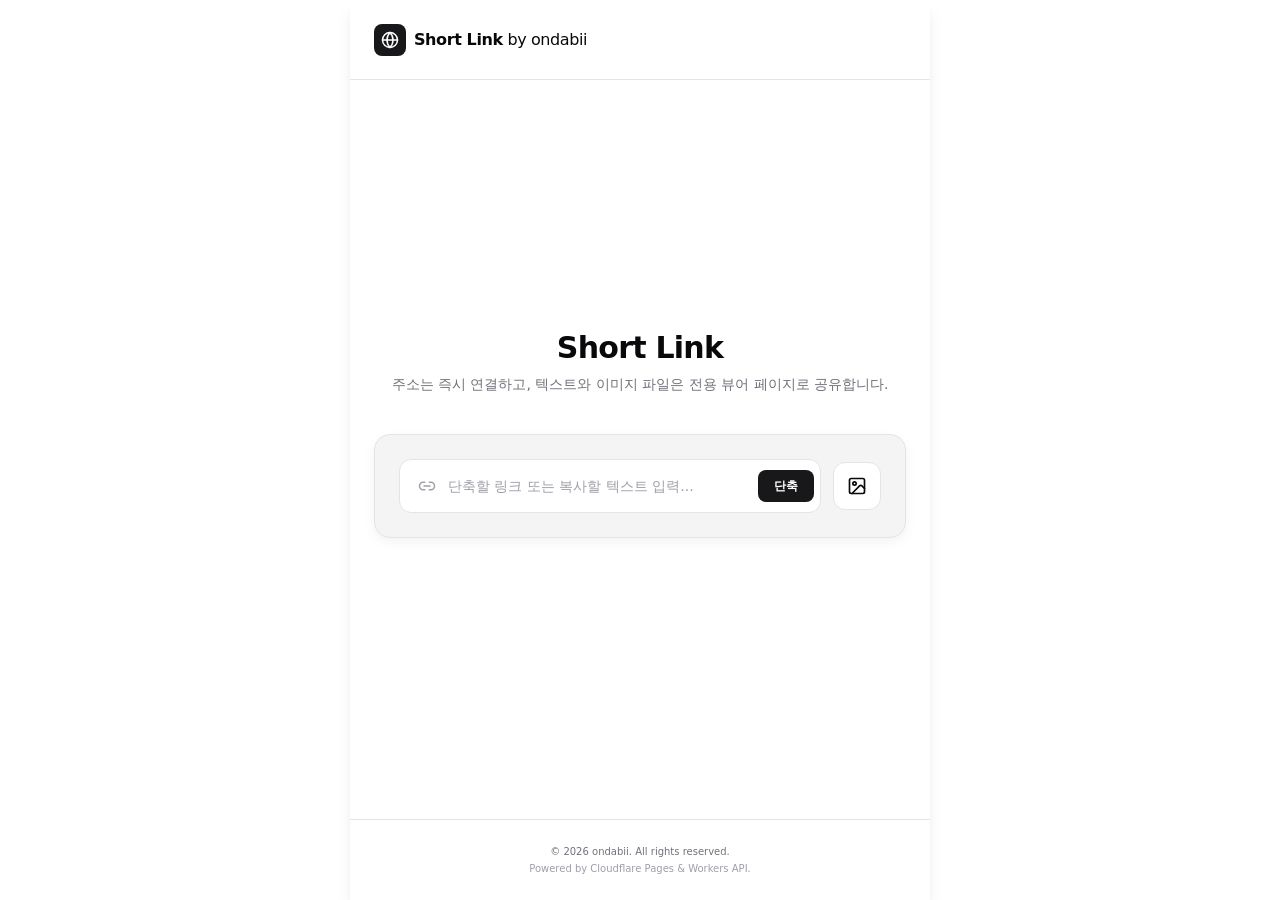
==== commit 8623605b: "g" ====
--- a/index.html
+++ b/index.html
@@ -1 +1 @@
-<!DOCTYPE html><html lang="ko" class="light"><head><meta charSet="utf-8"/><meta name="viewport" content="width=device-width, initial-scale=1"/><link rel="stylesheet" href="/_next/static/chunks/0llae850dmbiy.css" data-precedence="next"/><link rel="preload" as="script" fetchPriority="low" href="/_next/static/chunks/2mu_lfzt0j-6j.js"/><script src="/_next/static/chunks/03jfsemc0q5s9.js" async=""></script><script src="/_next/static/chunks/3j9pm5otqxm82.js" async=""></script><script src="/_next/static/chunks/turbopack-1w4c6a7f10bib.js" async=""></script><script src="/_next/static/chunks/05-c3ty_6dwfk.js" async=""></script><script src="/_next/static/chunks/14mrh2-p_w84d.js" async=""></script><script src="/_next/static/chunks/13vn1evvbpyvv.js" async=""></script><script src="/_next/static/chunks/29nve9tru69v0.js" async=""></script><link rel="preload" href="https://accounts.google.com/gsi/client" as="script"/><title>Short Link by ondabii</title><meta name="description" content="주소는 즉시 연결하고, 텍스트와 이미지 파일은 전용 뷰어 페이지로 공유합니다."/><link rel="icon" href="/favicon.ico?favicon.2vob68tjqpejf.ico" sizes="256x256" type="image/x-icon"/><script src="/_next/static/chunks/0cz1d0mv5g_q7.js" noModule=""></script></head><body class="min-h-screen flex flex-col"><div hidden=""><!--$--><!--/$--></div><div class="w-full max-w-[580px] mx-auto flex-grow flex flex-col bg-white dark:bg-[#09090b] transition-all duration-300 min-h-screen relative shadow-lg"><header class="w-full px-6 h-20 flex items-center justify-between border-b border-zinc-200 dark:border-zinc-800 bg-white dark:bg-[#09090b] shrink-0 z-10"><div class="flex items-center gap-2"><div class="w-8 h-8 rounded-lg bg-zinc-900 dark:bg-zinc-100 flex items-center justify-center"><svg xmlns="http://www.w3.org/2000/svg" width="24" height="24" viewBox="0 0 24 24" fill="none" stroke="currentColor" stroke-width="2" stroke-linecap="round" stroke-linejoin="round" class="lucide lucide-globe w-4.5 h-4.5 text-white dark:text-zinc-900" aria-hidden="true"><circle cx="12" cy="12" r="10"></circle><path d="M12 2a14.5 14.5 0 0 0 0 20 14.5 14.5 0 0 0 0-20"></path><path d="M2 12h20"></path></svg></div><span class="text-base text-zinc-650 dark:text-zinc-400 tracking-tight"><strong class="font-bold text-zinc-950 dark:text-white">Short Link</strong> by ondabii</span></div><div class="flex items-center gap-3"><button class="w-9 h-9 rounded-full flex items-center justify-center bg-zinc-100 hover:bg-zinc-200 dark:bg-zinc-800 dark:hover:bg-zinc-700 border border-zinc-200 dark:border-zinc-700 text-zinc-600 dark:text-zinc-300 cursor-pointer transition-all" title="테마 토글"><svg xmlns="http://www.w3.org/2000/svg" width="24" height="24" viewBox="0 0 24 24" fill="none" stroke="currentColor" stroke-width="2" stroke-linecap="round" stroke-linejoin="round" class="lucide lucide-moon w-4 h-4" aria-hidden="true"><path d="M20.985 12.486a9 9 0 1 1-9.473-9.472c.405-.022.617.46.402.803a6 6 0 0 0 8.268 8.268c.344-.215.825-.004.803.401"></path></svg></button><div id="google-signin-btn"></div></div></header><main class="flex-1 w-full px-6 flex flex-col justify-center py-16 relative z-10"><div class="text-center mb-10"><h1 class="text-3xl font-bold tracking-tight mb-2 text-zinc-900 dark:text-white"><strong class="font-extrabold text-zinc-950 dark:text-white">Short Link</strong></h1><p class="text-zinc-500 dark:text-zinc-400 text-xs sm:text-sm">주소는 즉시 연결하고, 텍스트와 이미지 파일은 전용 뷰어 페이지로 공유합니다.</p></div><div class="w-full flat-panel rounded-2xl p-6 bg-zinc-50 dark:bg-zinc-900 border border-zinc-200 dark:border-zinc-800 shadow-sm relative mb-8"><form class="space-y-4"><div class="flex flex-row items-stretch sm:items-center gap-3"><div class="flex-1 relative flex items-center rounded-xl border border-zinc-200 dark:border-zinc-800 bg-white dark:bg-zinc-950 p-1.5 focus-within:border-zinc-400 dark:focus-within:border-zinc-600 transition-all duration-300"><div class="pl-3 text-zinc-400"><svg xmlns="http://www.w3.org/2000/svg" width="24" height="24" viewBox="0 0 24 24" fill="none" stroke="currentColor" stroke-width="2" stroke-linecap="round" stroke-linejoin="round" class="lucide lucide-link2 lucide-link-2 w-4.5 h-4.5 text-zinc-400" aria-hidden="true"><path d="M9 17H7A5 5 0 0 1 7 7h2"></path><path d="M15 7h2a5 5 0 1 1 0 10h-2"></path><line x1="8" x2="16" y1="12" y2="12"></line></svg></div><div class="flex-1 min-w-0 px-3 py-2"><input type="text" placeholder="단축할 링크 또는 복사할 텍스트 입력..." class="w-full bg-transparent border-0 p-0 text-sm text-zinc-800 dark:text-zinc-200 placeholder-zinc-400 focus:ring-0 focus:outline-none" value=""/></div><button type="submit" class="py-2 px-4 rounded-lg bg-zinc-900 dark:bg-white text-white dark:text-zinc-900 hover:bg-zinc-800 dark:hover:bg-zinc-100 font-semibold text-xs transition-colors cursor-pointer shrink-0 disabled:opacity-50">단축</button></div><input type="file" class="hidden" accept="image/*"/><button type="button" class="w-12 h-12 rounded-xl flex items-center justify-center bg-white dark:bg-zinc-950 border border-zinc-200 dark:border-zinc-800 hover:bg-zinc-50 dark:hover:bg-zinc-900 text-zinc-550 dark:text-zinc-400 cursor-pointer transition-colors shrink-0" title="이미지 파일 첨부"><svg xmlns="http://www.w3.org/2000/svg" width="24" height="24" viewBox="0 0 24 24" fill="none" stroke="currentColor" stroke-width="2" stroke-linecap="round" stroke-linejoin="round" class="lucide lucide-image w-5 h-5" aria-hidden="true"><rect width="18" height="18" x="3" y="3" rx="2" ry="2"></rect><circle cx="9" cy="9" r="2"></circle><path d="m21 15-3.086-3.086a2 2 0 0 0-2.828 0L6 21"></path></svg></button></div></form></div></main><footer class="w-full px-6 py-6 text-center text-[10px] text-zinc-500 border-t border-zinc-200 dark:border-zinc-800 mt-12 bg-white dark:bg-[#09090b]"><p>© 2026 ondabii. All rights reserved.</p><p class="mt-0.5 text-zinc-400 dark:text-zinc-650">Powered by Cloudflare Pages &amp; Workers API.</p></footer></div><!--$--><!--/$--><script src="/_next/static/chunks/2mu_lfzt0j-6j.js" id="_R_" async=""></script><script>(self.__next_f=self.__next_f||[]).push([0])</script><script>self.__next_f.push([1,"1:\"$Sreact.fragment\"\n2:I[39756,[\"/_next/static/chunks/05-c3ty_6dwfk.js\",\"/_next/static/chunks/14mrh2-p_w84d.js\"],\"default\"]\n3:I[37457,[\"/_next/static/chunks/05-c3ty_6dwfk.js\",\"/_next/static/chunks/14mrh2-p_w84d.js\"],\"default\"]\n4:I[47257,[\"/_next/static/chunks/05-c3ty_6dwfk.js\",\"/_next/static/chunks/14mrh2-p_w84d.js\"],\"ClientPageRoot\"]\n5:I[52683,[\"/_next/static/chunks/05-c3ty_6dwfk.js\",\"/_next/static/chunks/14mrh2-p_w84d.js\",\"/_next/static/chunks/13vn1evvbpyvv.js\",\"/_next/static/chunks/29nve9tru69v0.js\"],\"default\"]\n8:I[97367,[\"/_next/static/chunks/05-c3ty_6dwfk.js\",\"/_next/static/chunks/14mrh2-p_w84d.js\"],\"OutletBoundary\"]\n9:\"$Sreact.suspense\"\nb:I[97367,[\"/_next/static/chunks/05-c3ty_6dwfk.js\",\"/_next/static/chunks/14mrh2-p_w84d.js\"],\"ViewportBoundary\"]\nd:I[97367,[\"/_next/static/chunks/05-c3ty_6dwfk.js\",\"/_next/static/chunks/14mrh2-p_w84d.js\"],\"MetadataBoundary\"]\nf:I[68027,[\"/_next/static/chunks/05-c3ty_6dwfk.js\",\"/_next/static/chunks/14mrh2-p_w84d.js\"],\"default\",1]\n:HL[\"/_next/static/chunks/0llae850dmbiy.css\",\"style\"]\n"])</script><script>self.__next_f.push([1,"0:{\"P\":null,\"c\":[\"\",\"\"],\"q\":\"\",\"i\":false,\"f\":[[[\"\",{\"children\":[\"__PAGE__\",{}]},\"$undefined\",\"$undefined\",16],[[\"$\",\"$1\",\"c\",{\"children\":[[[\"$\",\"link\",\"0\",{\"rel\":\"stylesheet\",\"href\":\"/_next/static/chunks/0llae850dmbiy.css\",\"precedence\":\"next\",\"crossOrigin\":\"$undefined\",\"nonce\":\"$undefined\"}],[\"$\",\"script\",\"script-0\",{\"src\":\"/_next/static/chunks/05-c3ty_6dwfk.js\",\"async\":true,\"nonce\":\"$undefined\"}],[\"$\",\"script\",\"script-1\",{\"src\":\"/_next/static/chunks/14mrh2-p_w84d.js\",\"async\":true,\"nonce\":\"$undefined\"}]],[\"$\",\"html\",null,{\"lang\":\"ko\",\"className\":\"light\",\"children\":[\"$\",\"body\",null,{\"className\":\"min-h-screen flex flex-col\",\"children\":[\"$\",\"$L2\",null,{\"parallelRouterKey\":\"children\",\"error\":\"$undefined\",\"errorStyles\":\"$undefined\",\"errorScripts\":\"$undefined\",\"template\":[\"$\",\"$L3\",null,{}],\"templateStyles\":\"$undefined\",\"templateScripts\":\"$undefined\",\"notFound\":[[[\"$\",\"title\",null,{\"children\":\"404: This page could not be found.\"}],[\"$\",\"div\",null,{\"style\":{\"fontFamily\":\"system-ui,\\\"Segoe UI\\\",Roboto,Helvetica,Arial,sans-serif,\\\"Apple Color Emoji\\\",\\\"Segoe UI Emoji\\\"\",\"height\":\"100vh\",\"textAlign\":\"center\",\"display\":\"flex\",\"flexDirection\":\"column\",\"alignItems\":\"center\",\"justifyContent\":\"center\"},\"children\":[\"$\",\"div\",null,{\"children\":[[\"$\",\"style\",null,{\"dangerouslySetInnerHTML\":{\"__html\":\"body{color:#000;background:#fff;margin:0}.next-error-h1{border-right:1px solid rgba(0,0,0,.3)}@media (prefers-color-scheme:dark){body{color:#fff;background:#000}.next-error-h1{border-right:1px solid rgba(255,255,255,.3)}}\"}}],[\"$\",\"h1\",null,{\"className\":\"next-error-h1\",\"style\":{\"display\":\"inline-block\",\"margin\":\"0 20px 0 0\",\"padding\":\"0 23px 0 0\",\"fontSize\":24,\"fontWeight\":500,\"verticalAlign\":\"top\",\"lineHeight\":\"49px\"},\"children\":404}],[\"$\",\"div\",null,{\"style\":{\"display\":\"inline-block\"},\"children\":[\"$\",\"h2\",null,{\"style\":{\"fontSize\":14,\"fontWeight\":400,\"lineHeight\":\"49px\",\"margin\":0},\"children\":\"This page could not be found.\"}]}]]}]}]],[]],\"forbidden\":\"$undefined\",\"unauthorized\":\"$undefined\"}]}]}]]}],{\"children\":[[\"$\",\"$1\",\"c\",{\"children\":[[\"$\",\"$L4\",null,{\"Component\":\"$5\",\"serverProvidedParams\":{\"searchParams\":{},\"params\":{},\"promises\":[\"$@6\",\"$@7\"]}}],[[\"$\",\"script\",\"script-0\",{\"src\":\"/_next/static/chunks/13vn1evvbpyvv.js\",\"async\":true,\"nonce\":\"$undefined\"}],[\"$\",\"script\",\"script-1\",{\"src\":\"/_next/static/chunks/29nve9tru69v0.js\",\"async\":true,\"nonce\":\"$undefined\"}]],[\"$\",\"$L8\",null,{\"children\":[\"$\",\"$9\",null,{\"name\":\"Next.MetadataOutlet\",\"children\":\"$@a\"}]}]]}],{},null,false,null]},null,false,null],[\"$\",\"$1\",\"h\",{\"children\":[null,[\"$\",\"$Lb\",null,{\"children\":\"$Lc\"}],[\"$\",\"div\",null,{\"hidden\":true,\"children\":[\"$\",\"$Ld\",null,{\"children\":[\"$\",\"$9\",null,{\"name\":\"Next.Metadata\",\"children\":\"$Le\"}]}]}],null]}],false]],\"m\":\"$undefined\",\"G\":[\"$f\",[[\"$\",\"link\",\"0\",{\"rel\":\"stylesheet\",\"href\":\"/_next/static/chunks/0llae850dmbiy.css\",\"precedence\":\"next\",\"crossOrigin\":\"$undefined\",\"nonce\":\"$undefined\"}]]],\"S\":true,\"h\":null,\"s\":\"$undefined\",\"l\":\"$undefined\",\"p\":\"$undefined\",\"d\":\"$undefined\",\"b\":\"JuamprrJCutm_H6bIuqBl\"}\n"])</script><script>self.__next_f.push([1,"6:{}\n7:\"$0:f:0:1:1:children:0:props:children:0:props:serverProvidedParams:params\"\n"])</script><script>self.__next_f.push([1,"c:[[\"$\",\"meta\",\"0\",{\"charSet\":\"utf-8\"}],[\"$\",\"meta\",\"1\",{\"name\":\"viewport\",\"content\":\"width=device-width, initial-scale=1\"}]]\n"])</script><script>self.__next_f.push([1,"10:I[27201,[\"/_next/static/chunks/05-c3ty_6dwfk.js\",\"/_next/static/chunks/14mrh2-p_w84d.js\"],\"IconMark\"]\na:null\ne:[[\"$\",\"title\",\"0\",{\"children\":\"Short Link by ondabii\"}],[\"$\",\"meta\",\"1\",{\"name\":\"description\",\"content\":\"주소는 즉시 연결하고, 텍스트와 이미지 파일은 전용 뷰어 페이지로 공유합니다.\"}],[\"$\",\"link\",\"2\",{\"rel\":\"icon\",\"href\":\"/favicon.ico?favicon.2vob68tjqpejf.ico\",\"sizes\":\"256x256\",\"type\":\"image/x-icon\"}],[\"$\",\"$L10\",\"3\",{}]]\n"])</script></body></html>+<!DOCTYPE html><html lang="ko" class="light"><head><meta charSet="utf-8"/><meta name="viewport" content="width=device-width, initial-scale=1"/><link rel="stylesheet" href="/_next/static/chunks/1n-3_l0bxincv.css" data-precedence="next"/><link rel="preload" as="script" fetchPriority="low" href="/_next/static/chunks/2mu_lfzt0j-6j.js"/><script src="/_next/static/chunks/03jfsemc0q5s9.js" async=""></script><script src="/_next/static/chunks/3j9pm5otqxm82.js" async=""></script><script src="/_next/static/chunks/turbopack-1w4c6a7f10bib.js" async=""></script><script src="/_next/static/chunks/05-c3ty_6dwfk.js" async=""></script><script src="/_next/static/chunks/14mrh2-p_w84d.js" async=""></script><script src="/_next/static/chunks/13vn1evvbpyvv.js" async=""></script><script src="/_next/static/chunks/37_bwapv_ad6h.js" async=""></script><link rel="preload" href="https://accounts.google.com/gsi/client" as="script"/><title>Short Link by ondabii</title><meta name="description" content="주소는 즉시 연결하고, 텍스트와 이미지 파일은 전용 뷰어 페이지로 공유합니다."/><link rel="icon" href="/favicon.ico?favicon.2vob68tjqpejf.ico" sizes="256x256" type="image/x-icon"/><script src="/_next/static/chunks/0cz1d0mv5g_q7.js" noModule=""></script></head><body class="min-h-screen flex flex-col"><div hidden=""><!--$--><!--/$--></div><div class="w-full max-w-[580px] mx-auto flex-grow flex flex-col bg-white dark:bg-[#09090b] transition-all duration-300 min-h-screen relative shadow-lg"><div class="flex-grow flex flex-col justify-between"><header class="w-full px-6 h-20 flex items-center justify-between border-b border-zinc-200 dark:border-zinc-800 bg-white dark:bg-[#09090b] shrink-0 z-10"><div class="flex items-center gap-2"><div class="w-8 h-8 rounded-lg bg-zinc-900 dark:bg-zinc-100 flex items-center justify-center"><svg xmlns="http://www.w3.org/2000/svg" width="24" height="24" viewBox="0 0 24 24" fill="none" stroke="currentColor" stroke-width="2" stroke-linecap="round" stroke-linejoin="round" class="lucide lucide-globe w-4.5 h-4.5 text-white dark:text-zinc-900" aria-hidden="true"><circle cx="12" cy="12" r="10"></circle><path d="M12 2a14.5 14.5 0 0 0 0 20 14.5 14.5 0 0 0 0-20"></path><path d="M2 12h20"></path></svg></div><span class="text-base text-zinc-650 dark:text-zinc-400 tracking-tight"><strong class="font-bold text-zinc-950 dark:text-white">Short Link</strong> by ondabii</span></div><div class="flex items-center gap-3"><div id="google-signin-btn" class=""></div></div></header><main class="flex-grow flex flex-col justify-center py-16 px-6"><div class="text-center mb-10"><h1 class="text-3xl font-bold tracking-tight mb-2 text-zinc-900 dark:text-white"><strong class="font-extrabold text-zinc-950 dark:text-white">Short Link</strong></h1><p class="text-zinc-500 dark:text-zinc-400 text-xs sm:text-sm">주소는 즉시 연결하고, 텍스트와 이미지 파일은 전용 뷰어 페이지로 공유합니다.</p></div><div class="w-full flat-panel rounded-2xl p-6 bg-zinc-50 dark:bg-zinc-900 border border-zinc-200 dark:border-zinc-800 shadow-sm relative mb-8"><form class="space-y-4"><div class="flex flex-row items-stretch sm:items-center gap-3"><div class="flex-1 relative flex items-center rounded-xl border border-zinc-200 dark:border-zinc-800 bg-white dark:bg-zinc-950 p-1.5 focus-within:border-zinc-400 dark:focus-within:border-zinc-600 transition-all duration-300"><div class="pl-3 text-zinc-400 min-w-[28px] flex items-center justify-center"><svg xmlns="http://www.w3.org/2000/svg" width="24" height="24" viewBox="0 0 24 24" fill="none" stroke="currentColor" stroke-width="2" stroke-linecap="round" stroke-linejoin="round" class="lucide lucide-link2 lucide-link-2 w-4.5 h-4.5 text-zinc-400" aria-hidden="true"><path d="M9 17H7A5 5 0 0 1 7 7h2"></path><path d="M15 7h2a5 5 0 1 1 0 10h-2"></path><line x1="8" x2="16" y1="12" y2="12"></line></svg></div><div class="flex-1 min-w-0 px-3 py-2"><input type="text" placeholder="단축할 링크 또는 복사할 텍스트 입력..." class="w-full bg-transparent border-0 p-0 text-sm text-zinc-800 dark:text-zinc-200 placeholder-zinc-400 focus:ring-0 focus:outline-none" value=""/></div><button type="submit" class="py-2 px-4 rounded-lg bg-zinc-900 dark:bg-white text-white dark:text-zinc-900 hover:bg-zinc-800 dark:hover:bg-zinc-100 font-semibold text-xs transition-colors cursor-pointer shrink-0 disabled:opacity-50">단축</button></div><input type="file" class="hidden" accept="image/*"/><button type="button" class="w-12 h-12 rounded-xl flex items-center justify-center bg-white dark:bg-zinc-955 border border-zinc-200 dark:border-zinc-800 hover:bg-zinc-550 dark:hover:bg-zinc-900 text-zinc-550 dark:text-zinc-400 cursor-pointer transition-colors shrink-0" title="이미지 파일 첨부"><svg xmlns="http://www.w3.org/2000/svg" width="24" height="24" viewBox="0 0 24 24" fill="none" stroke="currentColor" stroke-width="2" stroke-linecap="round" stroke-linejoin="round" class="lucide lucide-image w-5 h-5" aria-hidden="true"><rect width="18" height="18" x="3" y="3" rx="2" ry="2"></rect><circle cx="9" cy="9" r="2"></circle><path d="m21 15-3.086-3.086a2 2 0 0 0-2.828 0L6 21"></path></svg></button></div></form></div></main><footer class="w-full px-6 py-6 text-center text-[10px] text-zinc-500 border-t border-zinc-200 dark:border-zinc-800 bg-white dark:bg-[#09090b] shrink-0"><p>© 2026 ondabii. All rights reserved.</p><p class="mt-0.5 text-zinc-400 dark:text-zinc-650">Powered by Cloudflare Pages &amp; Workers API.</p></footer></div></div><!--$--><!--/$--><script src="/_next/static/chunks/2mu_lfzt0j-6j.js" id="_R_" async=""></script><script>(self.__next_f=self.__next_f||[]).push([0])</script><script>self.__next_f.push([1,"1:\"$Sreact.fragment\"\n2:I[39756,[\"/_next/static/chunks/05-c3ty_6dwfk.js\",\"/_next/static/chunks/14mrh2-p_w84d.js\"],\"default\"]\n3:I[37457,[\"/_next/static/chunks/05-c3ty_6dwfk.js\",\"/_next/static/chunks/14mrh2-p_w84d.js\"],\"default\"]\n4:I[47257,[\"/_next/static/chunks/05-c3ty_6dwfk.js\",\"/_next/static/chunks/14mrh2-p_w84d.js\"],\"ClientPageRoot\"]\n5:I[52683,[\"/_next/static/chunks/05-c3ty_6dwfk.js\",\"/_next/static/chunks/14mrh2-p_w84d.js\",\"/_next/static/chunks/13vn1evvbpyvv.js\",\"/_next/static/chunks/37_bwapv_ad6h.js\"],\"default\"]\n8:I[97367,[\"/_next/static/chunks/05-c3ty_6dwfk.js\",\"/_next/static/chunks/14mrh2-p_w84d.js\"],\"OutletBoundary\"]\n9:\"$Sreact.suspense\"\nb:I[97367,[\"/_next/static/chunks/05-c3ty_6dwfk.js\",\"/_next/static/chunks/14mrh2-p_w84d.js\"],\"ViewportBoundary\"]\nd:I[97367,[\"/_next/static/chunks/05-c3ty_6dwfk.js\",\"/_next/static/chunks/14mrh2-p_w84d.js\"],\"MetadataBoundary\"]\nf:I[68027,[\"/_next/static/chunks/05-c3ty_6dwfk.js\",\"/_next/static/chunks/14mrh2-p_w84d.js\"],\"default\",1]\n:HL[\"/_next/static/chunks/1n-3_l0bxincv.css\",\"style\"]\n"])</script><script>self.__next_f.push([1,"0:{\"P\":null,\"c\":[\"\",\"\"],\"q\":\"\",\"i\":false,\"f\":[[[\"\",{\"children\":[\"__PAGE__\",{}]},\"$undefined\",\"$undefined\",16],[[\"$\",\"$1\",\"c\",{\"children\":[[[\"$\",\"link\",\"0\",{\"rel\":\"stylesheet\",\"href\":\"/_next/static/chunks/1n-3_l0bxincv.css\",\"precedence\":\"next\",\"crossOrigin\":\"$undefined\",\"nonce\":\"$undefined\"}],[\"$\",\"script\",\"script-0\",{\"src\":\"/_next/static/chunks/05-c3ty_6dwfk.js\",\"async\":true,\"nonce\":\"$undefined\"}],[\"$\",\"script\",\"script-1\",{\"src\":\"/_next/static/chunks/14mrh2-p_w84d.js\",\"async\":true,\"nonce\":\"$undefined\"}]],[\"$\",\"html\",null,{\"lang\":\"ko\",\"className\":\"light\",\"children\":[\"$\",\"body\",null,{\"className\":\"min-h-screen flex flex-col\",\"children\":[\"$\",\"$L2\",null,{\"parallelRouterKey\":\"children\",\"error\":\"$undefined\",\"errorStyles\":\"$undefined\",\"errorScripts\":\"$undefined\",\"template\":[\"$\",\"$L3\",null,{}],\"templateStyles\":\"$undefined\",\"templateScripts\":\"$undefined\",\"notFound\":[[[\"$\",\"title\",null,{\"children\":\"404: This page could not be found.\"}],[\"$\",\"div\",null,{\"style\":{\"fontFamily\":\"system-ui,\\\"Segoe UI\\\",Roboto,Helvetica,Arial,sans-serif,\\\"Apple Color Emoji\\\",\\\"Segoe UI Emoji\\\"\",\"height\":\"100vh\",\"textAlign\":\"center\",\"display\":\"flex\",\"flexDirection\":\"column\",\"alignItems\":\"center\",\"justifyContent\":\"center\"},\"children\":[\"$\",\"div\",null,{\"children\":[[\"$\",\"style\",null,{\"dangerouslySetInnerHTML\":{\"__html\":\"body{color:#000;background:#fff;margin:0}.next-error-h1{border-right:1px solid rgba(0,0,0,.3)}@media (prefers-color-scheme:dark){body{color:#fff;background:#000}.next-error-h1{border-right:1px solid rgba(255,255,255,.3)}}\"}}],[\"$\",\"h1\",null,{\"className\":\"next-error-h1\",\"style\":{\"display\":\"inline-block\",\"margin\":\"0 20px 0 0\",\"padding\":\"0 23px 0 0\",\"fontSize\":24,\"fontWeight\":500,\"verticalAlign\":\"top\",\"lineHeight\":\"49px\"},\"children\":404}],[\"$\",\"div\",null,{\"style\":{\"display\":\"inline-block\"},\"children\":[\"$\",\"h2\",null,{\"style\":{\"fontSize\":14,\"fontWeight\":400,\"lineHeight\":\"49px\",\"margin\":0},\"children\":\"This page could not be found.\"}]}]]}]}]],[]],\"forbidden\":\"$undefined\",\"unauthorized\":\"$undefined\"}]}]}]]}],{\"children\":[[\"$\",\"$1\",\"c\",{\"children\":[[\"$\",\"$L4\",null,{\"Component\":\"$5\",\"serverProvidedParams\":{\"searchParams\":{},\"params\":{},\"promises\":[\"$@6\",\"$@7\"]}}],[[\"$\",\"script\",\"script-0\",{\"src\":\"/_next/static/chunks/13vn1evvbpyvv.js\",\"async\":true,\"nonce\":\"$undefined\"}],[\"$\",\"script\",\"script-1\",{\"src\":\"/_next/static/chunks/37_bwapv_ad6h.js\",\"async\":true,\"nonce\":\"$undefined\"}]],[\"$\",\"$L8\",null,{\"children\":[\"$\",\"$9\",null,{\"name\":\"Next.MetadataOutlet\",\"children\":\"$@a\"}]}]]}],{},null,false,null]},null,false,null],[\"$\",\"$1\",\"h\",{\"children\":[null,[\"$\",\"$Lb\",null,{\"children\":\"$Lc\"}],[\"$\",\"div\",null,{\"hidden\":true,\"children\":[\"$\",\"$Ld\",null,{\"children\":[\"$\",\"$9\",null,{\"name\":\"Next.Metadata\",\"children\":\"$Le\"}]}]}],null]}],false]],\"m\":\"$undefined\",\"G\":[\"$f\",[[\"$\",\"link\",\"0\",{\"rel\":\"stylesheet\",\"href\":\"/_next/static/chunks/1n-3_l0bxincv.css\",\"precedence\":\"next\",\"crossOrigin\":\"$undefined\",\"nonce\":\"$undefined\"}]]],\"S\":true,\"h\":null,\"s\":\"$undefined\",\"l\":\"$undefined\",\"p\":\"$undefined\",\"d\":\"$undefined\",\"b\":\"9sjXKRcBHcOGT8yTyyrHC\"}\n"])</script><script>self.__next_f.push([1,"6:{}\n7:\"$0:f:0:1:1:children:0:props:children:0:props:serverProvidedParams:params\"\n"])</script><script>self.__next_f.push([1,"c:[[\"$\",\"meta\",\"0\",{\"charSet\":\"utf-8\"}],[\"$\",\"meta\",\"1\",{\"name\":\"viewport\",\"content\":\"width=device-width, initial-scale=1\"}]]\n"])</script><script>self.__next_f.push([1,"10:I[27201,[\"/_next/static/chunks/05-c3ty_6dwfk.js\",\"/_next/static/chunks/14mrh2-p_w84d.js\"],\"IconMark\"]\na:null\ne:[[\"$\",\"title\",\"0\",{\"children\":\"Short Link by ondabii\"}],[\"$\",\"meta\",\"1\",{\"name\":\"description\",\"content\":\"주소는 즉시 연결하고, 텍스트와 이미지 파일은 전용 뷰어 페이지로 공유합니다.\"}],[\"$\",\"link\",\"2\",{\"rel\":\"icon\",\"href\":\"/favicon.ico?favicon.2vob68tjqpejf.ico\",\"sizes\":\"256x256\",\"type\":\"image/x-icon\"}],[\"$\",\"$L10\",\"3\",{}]]\n"])</script></body></html>
--- a/_next/static/chunks/1n-3_l0bxincv.css
+++ b/_next/static/chunks/1n-3_l0bxincv.css
@@ -0,0 +1 @@
+@layer properties{@supports (((-webkit-hyphens:none)) and (not (margin-trim:inline))) or ((-moz-orient:inline) and (not (color:rgb(from red r g b)))){*,:before,:after,::backdrop{--tw-scale-x:1;--tw-scale-y:1;--tw-scale-z:1;--tw-space-y-reverse:0;--tw-border-style:solid;--tw-leading:initial;--tw-font-weight:initial;--tw-tracking:initial;--tw-shadow:0 0 #0000;--tw-shadow-color:initial;--tw-shadow-alpha:100%;--tw-inset-shadow:0 0 #0000;--tw-inset-shadow-color:initial;--tw-inset-shadow-alpha:100%;--tw-ring-color:initial;--tw-ring-shadow:0 0 #0000;--tw-inset-ring-color:initial;--tw-inset-ring-shadow:0 0 #0000;--tw-ring-inset:initial;--tw-ring-offset-width:0px;--tw-ring-offset-color:#fff;--tw-ring-offset-shadow:0 0 #0000;--tw-outline-style:solid;--tw-blur:initial;--tw-brightness:initial;--tw-contrast:initial;--tw-grayscale:initial;--tw-hue-rotate:initial;--tw-invert:initial;--tw-opacity:initial;--tw-saturate:initial;--tw-sepia:initial;--tw-drop-shadow:initial;--tw-drop-shadow-color:initial;--tw-drop-shadow-alpha:100%;--tw-drop-shadow-size:initial;--tw-backdrop-blur:initial;--tw-backdrop-brightness:initial;--tw-backdrop-contrast:initial;--tw-backdrop-grayscale:initial;--tw-backdrop-hue-rotate:initial;--tw-backdrop-invert:initial;--tw-backdrop-opacity:initial;--tw-backdrop-saturate:initial;--tw-backdrop-sepia:initial;--tw-duration:initial}}}@layer theme{:root,:host{--font-sans:ui-sans-serif, system-ui, sans-serif, "Apple Color Emoji", "Segoe UI Emoji", "Segoe UI Symbol", "Noto Color Emoji";--font-mono:ui-monospace, SFMono-Regular, Menlo, Monaco, Consolas, "Liberation Mono", "Courier New", monospace;--color-red-50:#fef2f2;--color-red-100:#ffe2e2;--color-red-200:#ffcaca;--color-red-500:#fb2c36;--color-red-900:#82181a;--color-red-950:#460809;--color-green-500:#00c758;--color-emerald-50:#ecfdf5;--color-emerald-100:#d0fae5;--color-emerald-300:#5ee9b5;--color-emerald-400:#00d294;--color-emerald-500:#00bb7f;--color-emerald-600:#009767;--color-emerald-900:#004e3b;--color-emerald-950:#002c22;--color-blue-500:#3080ff;--color-indigo-500:#625fff;--color-rose-500:#ff2357;--color-zinc-50:#fafafa;--color-zinc-100:#f4f4f5;--color-zinc-200:#e4e4e7;--color-zinc-300:#d4d4d8;--color-zinc-400:#9f9fa9;--color-zinc-500:#71717b;--color-zinc-600:#52525c;--color-zinc-700:#3f3f46;--color-zinc-800:#27272a;--color-zinc-900:#18181b;--color-zinc-950:#09090b;--color-black:#000;--color-white:#fff;--spacing:.25rem;--container-sm:24rem;--container-md:28rem;--text-xs:.75rem;--text-xs--line-height:calc(1 / .75);--text-sm:.875rem;--text-sm--line-height:calc(1.25 / .875);--text-base:1rem;--text-base--line-height:calc(1.5 / 1);--text-3xl:1.875rem;--text-3xl--line-height:calc(2.25 / 1.875);--font-weight-medium:500;--font-weight-semibold:600;--font-weight-bold:700;--font-weight-extrabold:800;--tracking-tight:-.025em;--tracking-wider:.05em;--leading-tight:1.25;--leading-relaxed:1.625;--radius-lg:.5rem;--radius-xl:.75rem;--radius-2xl:1rem;--animate-spin:spin 1s linear infinite;--animate-pulse:pulse 2s cubic-bezier(.4, 0, .6, 1) infinite;--blur-xs:4px;--default-transition-duration:.15s;--default-transition-timing-function:cubic-bezier(.4, 0, .2, 1);--default-font-family:var(--font-sans);--default-mono-font-family:var(--font-mono)}@supports (color:lab(0% 0 0)){:root,:host{--color-red-50:lab(96.5005% 4.18511 1.52329);--color-red-100:lab(92.243% 10.2865 3.83865);--color-red-200:lab(86.017% 19.8815 7.75869);--color-red-500:lab(55.4814% 75.0732 48.8528);--color-red-900:lab(28.5139% 44.5539 29.0463);--color-red-950:lab(13.003% 29.04 16.7519);--color-green-500:lab(70.5521% -66.5147 45.8072);--color-emerald-50:lab(97.8462% -6.94963 1.85487);--color-emerald-100:lab(94.9004% -17.0769 5.63836);--color-emerald-300:lab(83.9203% -48.7124 13.8849);--color-emerald-400:lab(75.0771% -60.7313 19.4146);--color-emerald-500:lab(66.9756% -58.27 19.5419);--color-emerald-600:lab(55.0481% -49.9246 15.93);--color-emerald-900:lab(28.8637% -26.9249 5.45986);--color-emerald-950:lab(15.0582% -17.9507 2.38369);--color-blue-500:lab(54.1736% 13.3368 -74.6839);--color-indigo-500:lab(48.295% 38.3129 -81.9673);--color-rose-500:lab(56.101% 79.4329 31.4532);--color-zinc-50:lab(98.26% 0 0);--color-zinc-100:lab(96.1634% .0993013 -.364029);--color-zinc-200:lab(90.6853% .399202 -1.45452);--color-zinc-300:lab(84.9837% .601262 -2.17985);--color-zinc-400:lab(65.6464% 1.53494 -5.42429);--color-zinc-500:lab(47.8878% 1.65477 -5.77283);--color-zinc-600:lab(35.1166% 1.7821 -6.1173);--color-zinc-700:lab(26.8019% 1.35386 -4.68303);--color-zinc-800:lab(15.7305% .613749 -2.16959);--color-zinc-900:lab(8.30603% .618212 -2.16573);--color-zinc-950:lab(2.51107% .242703 -.886115)}}}@layer base{*,:after,:before,::backdrop{box-sizing:border-box;border:0 solid;margin:0;padding:0}::file-selector-button{box-sizing:border-box;border:0 solid;margin:0;padding:0}html,:host{-webkit-text-size-adjust:100%;tab-size:4;line-height:1.5;font-family:var(--default-font-family,ui-sans-serif, system-ui, sans-serif, "Apple Color Emoji", "Segoe UI Emoji", "Segoe UI Symbol", "Noto Color Emoji");font-feature-settings:var(--default-font-feature-settings,normal);font-variation-settings:var(--default-font-variation-settings,normal);-webkit-tap-highlight-color:transparent}hr{height:0;color:inherit;border-top-width:1px}abbr:where([title]){-webkit-text-decoration:underline dotted;text-decoration:underline dotted}h1,h2,h3,h4,h5,h6{font-size:inherit;font-weight:inherit}a{color:inherit;-webkit-text-decoration:inherit;-webkit-text-decoration:inherit;-webkit-text-decoration:inherit;-webkit-text-decoration:inherit;text-decoration:inherit}b,strong{font-weight:bolder}code,kbd,samp,pre{font-family:var(--default-mono-font-family,ui-monospace, SFMono-Regular, Menlo, Monaco, Consolas, "Liberation Mono", "Courier New", monospace);font-feature-settings:var(--default-mono-font-feature-settings,normal);font-variation-settings:var(--default-mono-font-variation-settings,normal);font-size:1em}small{font-size:80%}sub,sup{vertical-align:baseline;font-size:75%;line-height:0;position:relative}sub{bottom:-.25em}sup{top:-.5em}table{text-indent:0;border-color:inherit;border-collapse:collapse}:-moz-focusring{outline:auto}progress{vertical-align:baseline}summary{display:list-item}ol,ul,menu{list-style:none}img,svg,video,canvas,audio,iframe,embed,object{vertical-align:middle;display:block}img,video{max-width:100%;height:auto}button,input,select,optgroup,textarea{font:inherit;font-feature-settings:inherit;font-variation-settings:inherit;letter-spacing:inherit;color:inherit;opacity:1;background-color:#0000;border-radius:0}::file-selector-button{font:inherit;font-feature-settings:inherit;font-variation-settings:inherit;letter-spacing:inherit;color:inherit;opacity:1;background-color:#0000;border-radius:0}:where(select:is([multiple],[size])) optgroup{font-weight:bolder}:where(select:is([multiple],[size])) optgroup option{padding-inline-start:20px}::file-selector-button{margin-inline-end:4px}::placeholder{opacity:1}@supports (not ((-webkit-appearance:-apple-pay-button))) or (contain-intrinsic-size:1px){::placeholder{color:currentColor}@supports (color:color-mix(in lab, red, red)){::placeholder{color:color-mix(in oklab, currentcolor 50%, transparent)}}}textarea{resize:vertical}::-webkit-search-decoration{-webkit-appearance:none}::-webkit-date-and-time-value{min-height:1lh;text-align:inherit}::-webkit-datetime-edit{display:inline-flex}::-webkit-datetime-edit-fields-wrapper{padding:0}::-webkit-datetime-edit{padding-block:0}::-webkit-datetime-edit-year-field{padding-block:0}::-webkit-datetime-edit-month-field{padding-block:0}::-webkit-datetime-edit-day-field{padding-block:0}::-webkit-datetime-edit-hour-field{padding-block:0}::-webkit-datetime-edit-minute-field{padding-block:0}::-webkit-datetime-edit-second-field{padding-block:0}::-webkit-datetime-edit-millisecond-field{padding-block:0}::-webkit-datetime-edit-meridiem-field{padding-block:0}::-webkit-calendar-picker-indicator{line-height:1}:-moz-ui-invalid{box-shadow:none}button,input:where([type=button],[type=reset],[type=submit]){appearance:button}::file-selector-button{appearance:button}::-webkit-inner-spin-button{height:auto}::-webkit-outer-spin-button{height:auto}[hidden]:where(:not([hidden=until-found])){display:none!important}}@layer components;@layer utilities{.visible{visibility:visible}.absolute{position:absolute}.fixed{position:fixed}.relative{position:relative}.static{position:static}.sticky{position:sticky}.inset-0{inset:0}.top-1\.5{top:calc(var(--spacing) * 1.5)}.top-11{top:calc(var(--spacing) * 11)}.right-0{right:0}.right-2{right:calc(var(--spacing) * 2)}.z-10{z-index:10}.z-30{z-index:30}.z-40{z-index:40}.z-50{z-index:50}.container{width:100%}@media (min-width:40rem){.container{max-width:40rem}}@media (min-width:48rem){.container{max-width:48rem}}@media (min-width:64rem){.container{max-width:64rem}}@media (min-width:80rem){.container{max-width:80rem}}@media (min-width:96rem){.container{max-width:96rem}}.mx-auto{margin-inline:auto}.my-8{margin-block:calc(var(--spacing) * 8)}.mt-0\.5{margin-top:calc(var(--spacing) * .5)}.mt-1{margin-top:var(--spacing)}.mt-2{margin-top:calc(var(--spacing) * 2)}.mt-8{margin-top:calc(var(--spacing) * 8)}.mt-12{margin-top:calc(var(--spacing) * 12)}.mb-1{margin-bottom:var(--spacing)}.mb-2{margin-bottom:calc(var(--spacing) * 2)}.mb-3{margin-bottom:calc(var(--spacing) * 3)}.mb-4{margin-bottom:calc(var(--spacing) * 4)}.mb-5{margin-bottom:calc(var(--spacing) * 5)}.mb-8{margin-bottom:calc(var(--spacing) * 8)}.mb-10{margin-bottom:calc(var(--spacing) * 10)}.line-clamp-2{-webkit-line-clamp:2;-webkit-box-orient:vertical;display:-webkit-box;overflow:hidden}.block{display:block}.flex{display:flex}.hidden{display:none}.inline{display:inline}.inline-block{display:inline-block}.inline-flex{display:inline-flex}.h-2{height:calc(var(--spacing) * 2)}.h-3{height:calc(var(--spacing) * 3)}.h-3\.5{height:calc(var(--spacing) * 3.5)}.h-4{height:calc(var(--spacing) * 4)}.h-4\.5{height:calc(var(--spacing) * 4.5)}.h-5{height:calc(var(--spacing) * 5)}.h-6{height:calc(var(--spacing) * 6)}.h-8{height:calc(var(--spacing) * 8)}.h-9{height:calc(var(--spacing) * 9)}.h-12{height:calc(var(--spacing) * 12)}.h-20{height:calc(var(--spacing) * 20)}.h-\[32px\]{height:32px}.h-\[34px\]{height:34px}.h-full{height:100%}.max-h-\[220px\]{max-height:220px}.max-h-\[320px\]{max-height:320px}.min-h-\[80px\]{min-height:80px}.min-h-\[140px\]{min-height:140px}.min-h-screen{min-height:100vh}.w-2{width:calc(var(--spacing) * 2)}.w-3{width:calc(var(--spacing) * 3)}.w-3\.5{width:calc(var(--spacing) * 3.5)}.w-4{width:calc(var(--spacing) * 4)}.w-4\.5{width:calc(var(--spacing) * 4.5)}.w-5{width:calc(var(--spacing) * 5)}.w-6{width:calc(var(--spacing) * 6)}.w-8{width:calc(var(--spacing) * 8)}.w-9{width:calc(var(--spacing) * 9)}.w-12{width:calc(var(--spacing) * 12)}.w-20{width:calc(var(--spacing) * 20)}.w-64{width:calc(var(--spacing) * 64)}.w-\[140px\]{width:140px}.w-\[calc\(100\%-150px\)\]{width:calc(100% - 150px)}.w-fit{width:fit-content}.w-full{width:100%}.max-w-\[60px\]{max-width:60px}.max-w-\[150px\]{max-width:150px}.max-w-\[200px\]{max-width:200px}.max-w-\[420px\]{max-width:420px}.max-w-\[580px\]{max-width:580px}.max-w-full{max-width:100%}.max-w-md{max-width:var(--container-md)}.min-w-0{min-width:0}.min-w-\[28px\]{min-width:28px}.flex-1{flex:1}.shrink-0{flex-shrink:0}.flex-grow{flex-grow:1}.origin-top-right{transform-origin:100% 0}.scale-90{--tw-scale-x:90%;--tw-scale-y:90%;--tw-scale-z:90%;scale:var(--tw-scale-x) var(--tw-scale-y)}.animate-pulse{animation:var(--animate-pulse)}.animate-spin{animation:var(--animate-spin)}.cursor-pointer{cursor:pointer}.resize{resize:both}.scrollbar-none{scrollbar-width:none}.scrollbar-thin{scrollbar-width:thin}.flex-col{flex-direction:column}.flex-row{flex-direction:row}.items-center{align-items:center}.items-end{align-items:flex-end}.items-start{align-items:flex-start}.items-stretch{align-items:stretch}.justify-between{justify-content:space-between}.justify-center{justify-content:center}.justify-end{justify-content:flex-end}.gap-1{gap:var(--spacing)}.gap-1\.5{gap:calc(var(--spacing) * 1.5)}.gap-2{gap:calc(var(--spacing) * 2)}.gap-2\.5{gap:calc(var(--spacing) * 2.5)}.gap-3{gap:calc(var(--spacing) * 3)}.gap-4{gap:calc(var(--spacing) * 4)}:where(.space-y-2>:not(:last-child)){--tw-space-y-reverse:0;margin-block-start:calc(calc(var(--spacing) * 2) * var(--tw-space-y-reverse));margin-block-end:calc(calc(var(--spacing) * 2) * calc(1 - var(--tw-space-y-reverse)))}:where(.space-y-3>:not(:last-child)){--tw-space-y-reverse:0;margin-block-start:calc(calc(var(--spacing) * 3) * var(--tw-space-y-reverse));margin-block-end:calc(calc(var(--spacing) * 3) * calc(1 - var(--tw-space-y-reverse)))}:where(.space-y-4>:not(:last-child)){--tw-space-y-reverse:0;margin-block-start:calc(calc(var(--spacing) * 4) * var(--tw-space-y-reverse));margin-block-end:calc(calc(var(--spacing) * 4) * calc(1 - var(--tw-space-y-reverse)))}.truncate{text-overflow:ellipsis;white-space:nowrap;overflow:hidden}.overflow-hidden{overflow:hidden}.overflow-x-auto{overflow-x:auto}.overflow-y-auto{overflow-y:auto}.rounded{border-radius:.25rem}.rounded-2xl{border-radius:var(--radius-2xl)}.rounded-full{border-radius:3.40282e38px}.rounded-lg{border-radius:var(--radius-lg)}.rounded-xl{border-radius:var(--radius-xl)}.border{border-style:var(--tw-border-style);border-width:1px}.border-0{border-style:var(--tw-border-style);border-width:0}.border-4{border-style:var(--tw-border-style);border-width:4px}.border-t{border-top-style:var(--tw-border-style);border-top-width:1px}.border-b{border-bottom-style:var(--tw-border-style);border-bottom-width:1px}.border-none{--tw-border-style:none;border-style:none}.border-emerald-500{border-color:var(--color-emerald-500)}.border-red-200{border-color:var(--color-red-200)}.border-red-200\/50{border-color:#ffcaca80}@supports (color:color-mix(in lab, red, red)){.border-red-200\/50{border-color:color-mix(in oklab, var(--color-red-200) 50%, transparent)}}.border-zinc-100{border-color:var(--color-zinc-100)}.border-zinc-200{border-color:var(--color-zinc-200)}.border-zinc-200\/60{border-color:#e4e4e799}@supports (color:color-mix(in lab, red, red)){.border-zinc-200\/60{border-color:color-mix(in oklab, var(--color-zinc-200) 60%, transparent)}}.border-zinc-300{border-color:var(--color-zinc-300)}.border-zinc-900{border-color:var(--color-zinc-900)}.border-t-zinc-900{border-top-color:var(--color-zinc-900)}.bg-black\/40{background-color:#0006}@supports (color:color-mix(in lab, red, red)){.bg-black\/40{background-color:color-mix(in oklab, var(--color-black) 40%, transparent)}}.bg-emerald-50\/10{background-color:#ecfdf51a}@supports (color:color-mix(in lab, red, red)){.bg-emerald-50\/10{background-color:color-mix(in oklab, var(--color-emerald-50) 10%, transparent)}}.bg-emerald-100{background-color:var(--color-emerald-100)}.bg-emerald-500{background-color:var(--color-emerald-500)}.bg-red-50{background-color:var(--color-red-50)}.bg-red-50\/10{background-color:#fef2f21a}@supports (color:color-mix(in lab, red, red)){.bg-red-50\/10{background-color:color-mix(in oklab, var(--color-red-50) 10%, transparent)}}.bg-transparent{background-color:#0000}.bg-white{background-color:var(--color-white)}.bg-zinc-50{background-color:var(--color-zinc-50)}.bg-zinc-50\/50{background-color:#fafafa80}@supports (color:color-mix(in lab, red, red)){.bg-zinc-50\/50{background-color:color-mix(in oklab, var(--color-zinc-50) 50%, transparent)}}.bg-zinc-100{background-color:var(--color-zinc-100)}.bg-zinc-100\/50{background-color:#f4f4f580}@supports (color:color-mix(in lab, red, red)){.bg-zinc-100\/50{background-color:color-mix(in oklab, var(--color-zinc-100) 50%, transparent)}}.bg-zinc-200{background-color:var(--color-zinc-200)}.bg-zinc-900{background-color:var(--color-zinc-900)}.object-contain{object-fit:contain}.object-cover{object-fit:cover}.p-0{padding:0}.p-1{padding:var(--spacing)}.p-1\.5{padding:calc(var(--spacing) * 1.5)}.p-2{padding:calc(var(--spacing) * 2)}.p-2\.5{padding:calc(var(--spacing) * 2.5)}.p-3{padding:calc(var(--spacing) * 3)}.p-4{padding:calc(var(--spacing) * 4)}.p-5{padding:calc(var(--spacing) * 5)}.p-6{padding:calc(var(--spacing) * 6)}.px-1\.5{padding-inline:calc(var(--spacing) * 1.5)}.px-2{padding-inline:calc(var(--spacing) * 2)}.px-2\.5{padding-inline:calc(var(--spacing) * 2.5)}.px-3{padding-inline:calc(var(--spacing) * 3)}.px-4{padding-inline:calc(var(--spacing) * 4)}.px-5{padding-inline:calc(var(--spacing) * 5)}.px-6{padding-inline:calc(var(--spacing) * 6)}.py-0\.5{padding-block:calc(var(--spacing) * .5)}.py-1{padding-block:var(--spacing)}.py-1\.5{padding-block:calc(var(--spacing) * 1.5)}.py-2{padding-block:calc(var(--spacing) * 2)}.py-2\.5{padding-block:calc(var(--spacing) * 2.5)}.py-3{padding-block:calc(var(--spacing) * 3)}.py-6{padding-block:calc(var(--spacing) * 6)}.py-8{padding-block:calc(var(--spacing) * 8)}.py-10{padding-block:calc(var(--spacing) * 10)}.py-12{padding-block:calc(var(--spacing) * 12)}.py-16{padding-block:calc(var(--spacing) * 16)}.pt-1{padding-top:var(--spacing)}.pt-2{padding-top:calc(var(--spacing) * 2)}.pt-3{padding-top:calc(var(--spacing) * 3)}.pt-4{padding-top:calc(var(--spacing) * 4)}.pr-1{padding-right:var(--spacing)}.pr-3{padding-right:calc(var(--spacing) * 3)}.pb-0\.5{padding-bottom:calc(var(--spacing) * .5)}.pb-3{padding-bottom:calc(var(--spacing) * 3)}.pl-1{padding-left:var(--spacing)}.pl-3{padding-left:calc(var(--spacing) * 3)}.text-center{text-align:center}.font-mono{font-family:var(--font-mono)}.font-sans{font-family:var(--font-sans)}.text-3xl{font-size:var(--text-3xl);line-height:var(--tw-leading,var(--text-3xl--line-height))}.text-base{font-size:var(--text-base);line-height:var(--tw-leading,var(--text-base--line-height))}.text-sm{font-size:var(--text-sm);line-height:var(--tw-leading,var(--text-sm--line-height))}.text-xs{font-size:var(--text-xs);line-height:var(--tw-leading,var(--text-xs--line-height))}.text-\[8\.5px\]{font-size:8.5px}.text-\[8px\]{font-size:8px}.text-\[9px\]{font-size:9px}.text-\[10\.5px\]{font-size:10.5px}.text-\[10px\]{font-size:10px}.leading-relaxed{--tw-leading:var(--leading-relaxed);line-height:var(--leading-relaxed)}.leading-tight{--tw-leading:var(--leading-tight);line-height:var(--leading-tight)}.font-bold{--tw-font-weight:var(--font-weight-bold);font-weight:var(--font-weight-bold)}.font-extrabold{--tw-font-weight:var(--font-weight-extrabold);font-weight:var(--font-weight-extrabold)}.font-medium{--tw-font-weight:var(--font-weight-medium);font-weight:var(--font-weight-medium)}.font-semibold{--tw-font-weight:var(--font-weight-semibold);font-weight:var(--font-weight-semibold)}.tracking-tight{--tw-tracking:var(--tracking-tight);letter-spacing:var(--tracking-tight)}.tracking-wider{--tw-tracking:var(--tracking-wider);letter-spacing:var(--tracking-wider)}.break-all{word-break:break-all}.whitespace-pre-wrap{white-space:pre-wrap}.text-blue-500{color:var(--color-blue-500)}.text-emerald-500{color:var(--color-emerald-500)}.text-emerald-600{color:var(--color-emerald-600)}.text-green-500{color:var(--color-green-500)}.text-indigo-500{color:var(--color-indigo-500)}.text-red-500{color:var(--color-red-500)}.text-rose-500{color:var(--color-rose-500)}.text-white{color:var(--color-white)}.text-zinc-400{color:var(--color-zinc-400)}.text-zinc-500{color:var(--color-zinc-500)}.text-zinc-600{color:var(--color-zinc-600)}.text-zinc-700{color:var(--color-zinc-700)}.text-zinc-800{color:var(--color-zinc-800)}.text-zinc-900{color:var(--color-zinc-900)}.text-zinc-950{color:var(--color-zinc-950)}.uppercase{text-transform:uppercase}.placeholder-zinc-400::placeholder{color:var(--color-zinc-400)}.opacity-70{opacity:.7}.shadow-2xl{--tw-shadow:0 25px 50px -12px var(--tw-shadow-color,#00000040);box-shadow:var(--tw-inset-shadow), var(--tw-inset-ring-shadow), var(--tw-ring-offset-shadow), var(--tw-ring-shadow), var(--tw-shadow)}.shadow-lg{--tw-shadow:0 10px 15px -3px var(--tw-shadow-color,#0000001a), 0 4px 6px -4px var(--tw-shadow-color,#0000001a);box-shadow:var(--tw-inset-shadow), var(--tw-inset-ring-shadow), var(--tw-ring-offset-shadow), var(--tw-ring-shadow), var(--tw-shadow)}.shadow-sm{--tw-shadow:0 1px 3px 0 var(--tw-shadow-color,#0000001a), 0 1px 2px -1px var(--tw-shadow-color,#0000001a);box-shadow:var(--tw-inset-shadow), var(--tw-inset-ring-shadow), var(--tw-ring-offset-shadow), var(--tw-ring-shadow), var(--tw-shadow)}.shadow-xl{--tw-shadow:0 20px 25px -5px var(--tw-shadow-color,#0000001a), 0 8px 10px -6px var(--tw-shadow-color,#0000001a);box-shadow:var(--tw-inset-shadow), var(--tw-inset-ring-shadow), var(--tw-ring-offset-shadow), var(--tw-ring-shadow), var(--tw-shadow)}.shadow-xs{--tw-shadow:0 1px 2px 0 var(--tw-shadow-color,#0000000d);box-shadow:var(--tw-inset-shadow), var(--tw-inset-ring-shadow), var(--tw-ring-offset-shadow), var(--tw-ring-shadow), var(--tw-shadow)}.outline{outline-style:var(--tw-outline-style);outline-width:1px}.blur{--tw-blur:blur(8px);filter:var(--tw-blur,) var(--tw-brightness,) var(--tw-contrast,) var(--tw-grayscale,) var(--tw-hue-rotate,) var(--tw-invert,) var(--tw-saturate,) var(--tw-sepia,) var(--tw-drop-shadow,)}.backdrop-blur-xs{--tw-backdrop-blur:blur(var(--blur-xs));-webkit-backdrop-filter:var(--tw-backdrop-blur,) var(--tw-backdrop-brightness,) var(--tw-backdrop-contrast,) var(--tw-backdrop-grayscale,) var(--tw-backdrop-hue-rotate,) var(--tw-backdrop-invert,) var(--tw-backdrop-opacity,) var(--tw-backdrop-saturate,) var(--tw-backdrop-sepia,);backdrop-filter:var(--tw-backdrop-blur,) var(--tw-backdrop-brightness,) var(--tw-backdrop-contrast,) var(--tw-backdrop-grayscale,) var(--tw-backdrop-hue-rotate,) var(--tw-backdrop-invert,) var(--tw-backdrop-opacity,) var(--tw-backdrop-saturate,) var(--tw-backdrop-sepia,)}.transition{transition-property:color,background-color,border-color,outline-color,text-decoration-color,fill,stroke,--tw-gradient-from,--tw-gradient-via,--tw-gradient-to,opacity,box-shadow,transform,translate,scale,rotate,filter,-webkit-backdrop-filter,backdrop-filter,display,content-visibility,overlay,pointer-events;transition-timing-function:var(--tw-ease,var(--default-transition-timing-function));transition-duration:var(--tw-duration,var(--default-transition-duration))}.transition-all{transition-property:all;transition-timing-function:var(--tw-ease,var(--default-transition-timing-function));transition-duration:var(--tw-duration,var(--default-transition-duration))}.transition-colors{transition-property:color,background-color,border-color,outline-color,text-decoration-color,fill,stroke,--tw-gradient-from,--tw-gradient-via,--tw-gradient-to;transition-timing-function:var(--tw-ease,var(--default-transition-timing-function));transition-duration:var(--tw-duration,var(--default-transition-duration))}.transition-opacity{transition-property:opacity;transition-timing-function:var(--tw-ease,var(--default-transition-timing-function));transition-duration:var(--tw-duration,var(--default-transition-duration))}.duration-200{--tw-duration:.2s;transition-duration:.2s}.duration-300{--tw-duration:.3s;transition-duration:.3s}.select-all{-webkit-user-select:all;user-select:all}.select-none{-webkit-user-select:none;user-select:none}.focus-within\:border-zinc-400:focus-within{border-color:var(--color-zinc-400)}@media (hover:hover){.hover\:bg-red-50:hover{background-color:var(--color-red-50)}.hover\:bg-red-100:hover{background-color:var(--color-red-100)}.hover\:bg-zinc-50:hover{background-color:var(--color-zinc-50)}.hover\:bg-zinc-100:hover{background-color:var(--color-zinc-100)}.hover\:bg-zinc-100\/50:hover{background-color:#f4f4f580}@supports (color:color-mix(in lab, red, red)){.hover\:bg-zinc-100\/50:hover{background-color:color-mix(in oklab, var(--color-zinc-100) 50%, transparent)}}.hover\:bg-zinc-200:hover{background-color:var(--color-zinc-200)}.hover\:bg-zinc-800:hover{background-color:var(--color-zinc-800)}.hover\:text-zinc-700:hover{color:var(--color-zinc-700)}.hover\:text-zinc-800:hover{color:var(--color-zinc-800)}}.focus\:ring-0:focus{--tw-ring-shadow:var(--tw-ring-inset,) 0 0 0 calc(0px + var(--tw-ring-offset-width)) var(--tw-ring-color,currentcolor);box-shadow:var(--tw-inset-shadow), var(--tw-inset-ring-shadow), var(--tw-ring-offset-shadow), var(--tw-ring-shadow), var(--tw-shadow)}.focus\:outline-none:focus{--tw-outline-style:none;outline-style:none}.disabled\:opacity-50:disabled{opacity:.5}@media (min-width:40rem){.sm\:max-w-sm{max-width:var(--container-sm)}.sm\:flex-initial{flex:0 auto}.sm\:flex-row{flex-direction:row}.sm\:items-center{align-items:center}.sm\:text-sm{font-size:var(--text-sm);line-height:var(--tw-leading,var(--text-sm--line-height))}}@media (prefers-color-scheme:dark){.dark\:border-red-900{border-color:var(--color-red-900)}.dark\:border-red-900\/30{border-color:#82181a4d}@supports (color:color-mix(in lab, red, red)){.dark\:border-red-900\/30{border-color:color-mix(in oklab, var(--color-red-900) 30%, transparent)}}.dark\:border-zinc-700{border-color:var(--color-zinc-700)}.dark\:border-zinc-800{border-color:var(--color-zinc-800)}.dark\:border-zinc-800\/60{border-color:#27272a99}@supports (color:color-mix(in lab, red, red)){.dark\:border-zinc-800\/60{border-color:color-mix(in oklab, var(--color-zinc-800) 60%, transparent)}}.dark\:border-zinc-900{border-color:var(--color-zinc-900)}.dark\:border-t-white{border-top-color:var(--color-white)}.dark\:bg-\[\#09090b\]{background-color:#09090b}.dark\:bg-\[\#121214\]{background-color:#121214}.dark\:bg-emerald-900{background-color:var(--color-emerald-900)}.dark\:bg-emerald-950\/10{background-color:#002c221a}@supports (color:color-mix(in lab, red, red)){.dark\:bg-emerald-950\/10{background-color:color-mix(in oklab, var(--color-emerald-950) 10%, transparent)}}.dark\:bg-red-950\/10{background-color:#4608091a}@supports (color:color-mix(in lab, red, red)){.dark\:bg-red-950\/10{background-color:color-mix(in oklab, var(--color-red-950) 10%, transparent)}}.dark\:bg-white{background-color:var(--color-white)}.dark\:bg-zinc-100{background-color:var(--color-zinc-100)}.dark\:bg-zinc-800{background-color:var(--color-zinc-800)}.dark\:bg-zinc-900{background-color:var(--color-zinc-900)}.dark\:bg-zinc-950{background-color:var(--color-zinc-950)}.dark\:bg-zinc-950\/50{background-color:#09090b80}@supports (color:color-mix(in lab, red, red)){.dark\:bg-zinc-950\/50{background-color:color-mix(in oklab, var(--color-zinc-950) 50%, transparent)}}.dark\:text-emerald-300{color:var(--color-emerald-300)}.dark\:text-emerald-400{color:var(--color-emerald-400)}.dark\:text-white{color:var(--color-white)}.dark\:text-zinc-200{color:var(--color-zinc-200)}.dark\:text-zinc-300{color:var(--color-zinc-300)}.dark\:text-zinc-400{color:var(--color-zinc-400)}.dark\:text-zinc-900{color:var(--color-zinc-900)}.dark\:focus-within\:border-zinc-600:focus-within{border-color:var(--color-zinc-600)}@media (hover:hover){.dark\:hover\:bg-red-950\/20:hover{background-color:#46080933}@supports (color:color-mix(in lab, red, red)){.dark\:hover\:bg-red-950\/20:hover{background-color:color-mix(in oklab, var(--color-red-950) 20%, transparent)}}.dark\:hover\:bg-zinc-100:hover{background-color:var(--color-zinc-100)}.dark\:hover\:bg-zinc-700:hover{background-color:var(--color-zinc-700)}.dark\:hover\:bg-zinc-800:hover{background-color:var(--color-zinc-800)}.dark\:hover\:bg-zinc-800\/50:hover{background-color:#27272a80}@supports (color:color-mix(in lab, red, red)){.dark\:hover\:bg-zinc-800\/50:hover{background-color:color-mix(in oklab, var(--color-zinc-800) 50%, transparent)}}.dark\:hover\:bg-zinc-900:hover{background-color:var(--color-zinc-900)}.dark\:hover\:text-white:hover{color:var(--color-white)}}}}:root{--background:#fff;--foreground:#09090b;--border:#e4e4e7;--panel-bg:#f4f4f5;--card-bg:#fafafa;--card-border:#e4e4e7;--shadow-color:#0000000d}.dark{--background:#09090b;--foreground:#fafafa;--border:#27272a;--panel-bg:#18181b;--card-bg:#121214;--card-border:#27272a;--shadow-color:#0000004d}body{background-color:var(--background);color:var(--foreground);font-family:system-ui,-apple-system,BlinkMacSystemFont,Segoe UI,Roboto,sans-serif;transition:background-color .3s,color .3s}.flat-panel{background-color:var(--panel-bg);border:1px solid var(--border);box-shadow:0 4px 12px var(--shadow-color);transition:all .2s}.flat-card{background-color:var(--card-bg);border:1px solid var(--card-border);box-shadow:0 4px 6px -1px var(--shadow-color)}@property --tw-scale-x{syntax:"*";inherits:false;initial-value:1}@property --tw-scale-y{syntax:"*";inherits:false;initial-value:1}@property --tw-scale-z{syntax:"*";inherits:false;initial-value:1}@property --tw-space-y-reverse{syntax:"*";inherits:false;initial-value:0}@property --tw-border-style{syntax:"*";inherits:false;initial-value:solid}@property --tw-leading{syntax:"*";inherits:false}@property --tw-font-weight{syntax:"*";inherits:false}@property --tw-tracking{syntax:"*";inherits:false}@property --tw-shadow{syntax:"*";inherits:false;initial-value:0 0 #0000}@property --tw-shadow-color{syntax:"*";inherits:false}@property --tw-shadow-alpha{syntax:"<percentage>";inherits:false;initial-value:100%}@property --tw-inset-shadow{syntax:"*";inherits:false;initial-value:0 0 #0000}@property --tw-inset-shadow-color{syntax:"*";inherits:false}@property --tw-inset-shadow-alpha{syntax:"<percentage>";inherits:false;initial-value:100%}@property --tw-ring-color{syntax:"*";inherits:false}@property --tw-ring-shadow{syntax:"*";inherits:false;initial-value:0 0 #0000}@property --tw-inset-ring-color{syntax:"*";inherits:false}@property --tw-inset-ring-shadow{syntax:"*";inherits:false;initial-value:0 0 #0000}@property --tw-ring-inset{syntax:"*";inherits:false}@property --tw-ring-offset-width{syntax:"<length>";inherits:false;initial-value:0}@property --tw-ring-offset-color{syntax:"*";inherits:false;initial-value:#fff}@property --tw-ring-offset-shadow{syntax:"*";inherits:false;initial-value:0 0 #0000}@property --tw-outline-style{syntax:"*";inherits:false;initial-value:solid}@property --tw-blur{syntax:"*";inherits:false}@property --tw-brightness{syntax:"*";inherits:false}@property --tw-contrast{syntax:"*";inherits:false}@property --tw-grayscale{syntax:"*";inherits:false}@property --tw-hue-rotate{syntax:"*";inherits:false}@property --tw-invert{syntax:"*";inherits:false}@property --tw-opacity{syntax:"*";inherits:false}@property --tw-saturate{syntax:"*";inherits:false}@property --tw-sepia{syntax:"*";inherits:false}@property --tw-drop-shadow{syntax:"*";inherits:false}@property --tw-drop-shadow-color{syntax:"*";inherits:false}@property --tw-drop-shadow-alpha{syntax:"<percentage>";inherits:false;initial-value:100%}@property --tw-drop-shadow-size{syntax:"*";inherits:false}@property --tw-backdrop-blur{syntax:"*";inherits:false}@property --tw-backdrop-brightness{syntax:"*";inherits:false}@property --tw-backdrop-contrast{syntax:"*";inherits:false}@property --tw-backdrop-grayscale{syntax:"*";inherits:false}@property --tw-backdrop-hue-rotate{syntax:"*";inherits:false}@property --tw-backdrop-invert{syntax:"*";inherits:false}@property --tw-backdrop-opacity{syntax:"*";inherits:false}@property --tw-backdrop-saturate{syntax:"*";inherits:false}@property --tw-backdrop-sepia{syntax:"*";inherits:false}@property --tw-duration{syntax:"*";inherits:false}@keyframes spin{to{transform:rotate(360deg)}}@keyframes pulse{50%{opacity:.5}}
